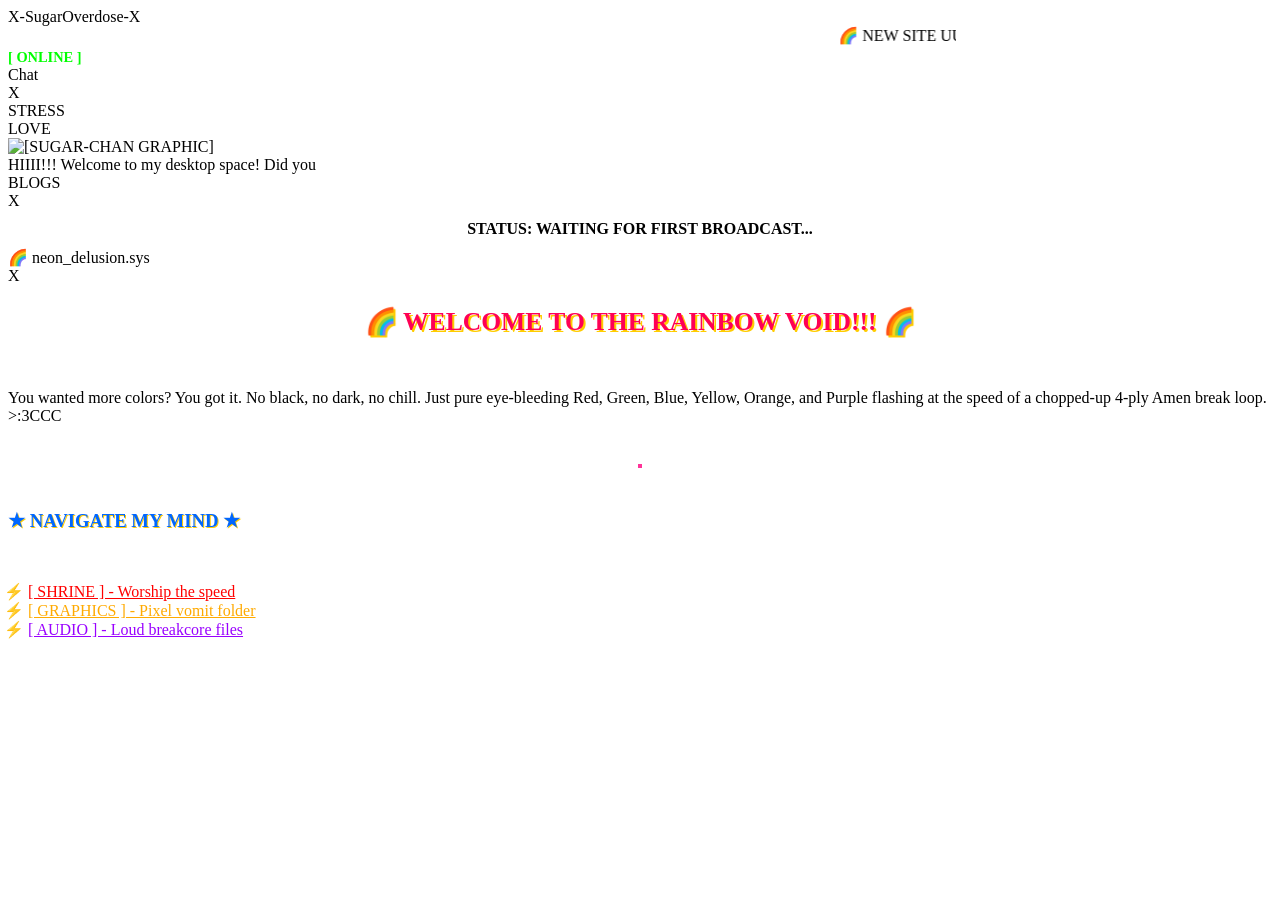
==== index.html @ 65a38000 "dash added" ====
<!DOCTYPE html>
<html lang="en">

<head>
    <meta charset="UTF-8">
    <meta name="viewport" content="width=device-width, initial-scale=1.0">
    <title>X-SugarOverdose-X</title>
    <link rel="stylesheet" href="style.css">
</head>

<body>

    <header style="gap: 15px;">
        <div class="logo">X-SugarOverdose-X</div>
        <div style="width: 75%;">
            <marquee scrollamount="8">🌈 NEW SITE UUPPP!!! 🌈</marquee>
        </div>
        <div style="font-size: 0.9rem; font-weight: bold; color: lime; word-break: keep-all;">[ ONLINE ]</div>
    </header>

    <div class="desktop">

        <div class="profile-side">
            <div class="window" style="flex: 1.5;">
                <div class="window-title">
                    <span>Chat</span>
                    <div class="window-close">X</div>
                </div>


                <div class="status-container">
                    <!-- STRESS METER GROUP -->
                    <div class="meter-group">
                        <div class="meter-label" style="color: var(--hot-pink);">STRESS</div>
                        <div class="pixel-bar-container">
                            <!-- ADJUST THE WIDTH HERE TO FILL THE BAR -->
                            <div class="pixel-bar-fill" style="width: 75%; background: var(--hot-pink);"></div>
                        </div>
                    </div>

                    <!-- LOVE / AFFECTION METER GROUP -->
                    <div class="meter-group">
                        <div class="meter-label" style="color: var(--cyan);">LOVE</div>
                        <div class="pixel-bar-container">
                            <!-- ADJUST THE WIDTH HERE TO FILL THE BAR -->
                            <div class="pixel-bar-fill" style="width: 100%; background: var(--lime);"></div>
                        </div>
                    </div>
                </div>
                <div class="window-body" style="display: flex; flex-direction: column;">

                    <div class="avatar-container">
                        <img id="sugar-avatar" src="/assets/art/Andy-(Jul-3-2026).png" alt="[SUGAR-CHAN GRAPHIC]">
                    </div>

                    <div class="dialogue-text-box" id="dialogue-box">
                        Loading...
                    </div>

                    <div class="options-container" id="options-box"></div>

                </div>
            </div>

            <div class="window" style="flex: 1;">
    <div class="window-title">
        <span>BLOGS</span>
        <div class="window-close">X</div>
    </div>
    <!-- 🌟 Add the id container here -->
    <div class="window-body" id="latest-post-content">
        Loading latest broadcast...
    </div>
</div>
        </div>

        <div class="window main-content">
            <div class="window-title">
                <span>🌈 neon_delusion.sys</span>
                <div class="window-close">X</div>
            </div>
            <div class="window-body" style="display: flex; flex-direction: column; gap: 15px;">

                <h2 style="color: #ff0055; text-align: center; font-size: 1.6rem; text-shadow: 2px 2px #ffcc00;">🌈
                    WELCOME TO THE RAINBOW VOID!!! 🌈</h2>

                <p>You wanted more colors? You got it. No black, no dark, no chill. Just pure eye-bleeding Red, Green,
                    Blue, Yellow, Orange, and Purple flashing at the speed of a chopped-up 4-ply Amen break loop. >:3CCC
                </p>

                <hr style="border: 2px dashed #ff3399;">

                <h3 style="color: #0066ff; text-shadow: 1px 1px #ffcc00;">★ NAVIGATE MY MIND ★</h3>
                <ul style="list-style-type: '⚡ '; padding-left: 20px;">
                    <li><a href="#" class="button-link" style="color: #ff0000;">[ SHRINE ] - Worship the speed</a></li>
                    <li><a href="#" class="button-link" style="color: #ffaa00;">[ GRAPHICS ] - Pixel vomit folder</a>
                    </li>
                    <li><a href="#" class="button-link" style="color: #9900ff;">[ AUDIO ] - Loud breakcore files</a>
                    </li>
                </ul>
            </div>
        </div>

    </div>

    <script src="script.js"></script>
</body>

</html>
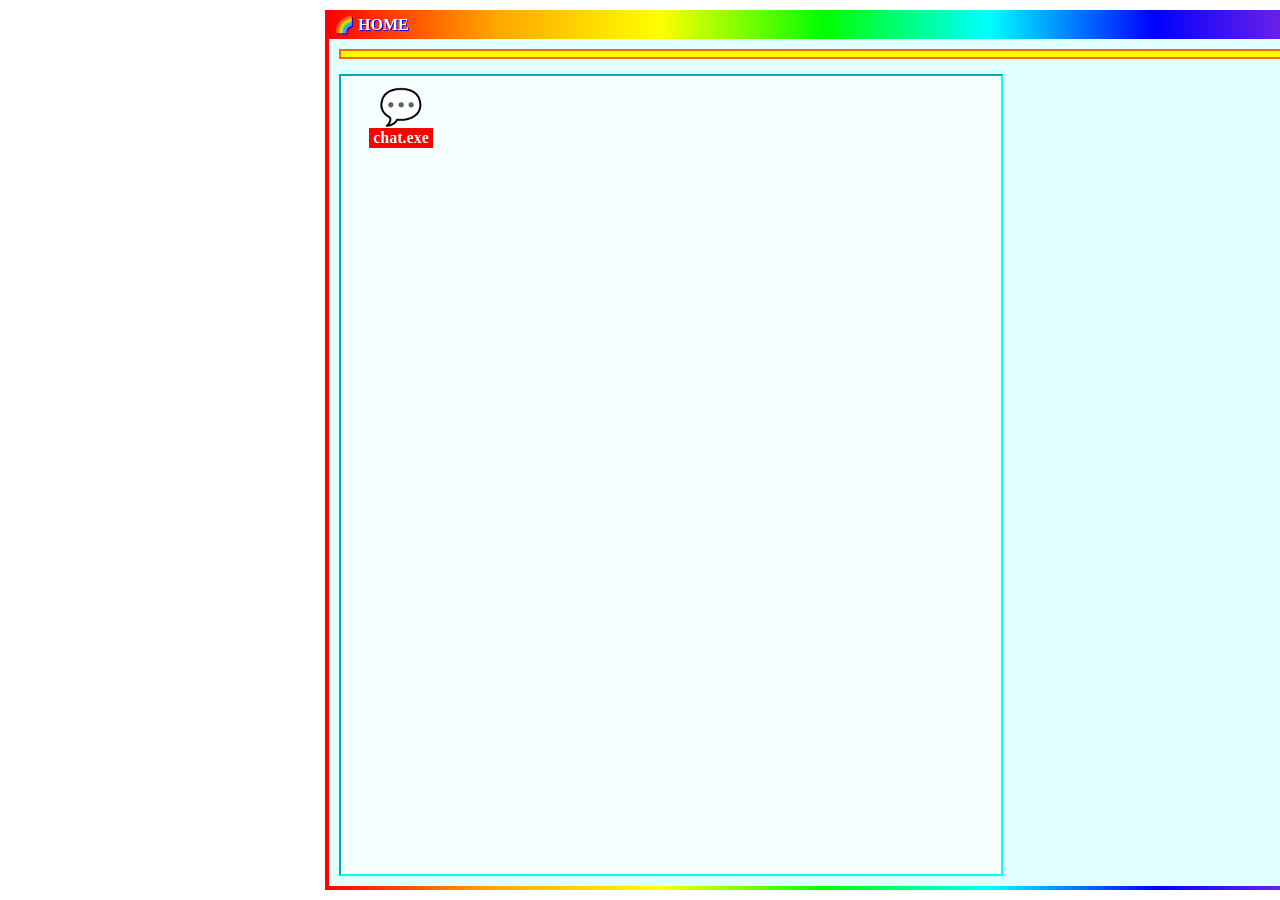
==== commit 4a3c88e2: "game" ====
--- a/index.html
+++ b/index.html
@@ -4,103 +4,184 @@
 <head>
     <meta charset="UTF-8">
     <meta name="viewport" content="width=device-width, initial-scale=1.0">
-    <title>X-SugarOverdose-X</title>
+    <title>Sugar0verdosed</title>
     <link rel="stylesheet" href="style.css">
 </head>
 
 <body>
+    <div class="desktop">
+        <div class="profile-side">
+        </div>
 
-    <header style="gap: 15px;">
-        <div class="logo">X-SugarOverdose-X</div>
-        <div style="width: 75%;">
-            <marquee scrollamount="8">🌈 NEW SITE UUPPP!!! 🌈</marquee>
-        </div>
-        <div style="font-size: 0.9rem; font-weight: bold; color: lime; word-break: keep-all;">[ ONLINE ]</div>
-    </header>
+        <div class="window main-content" style="display: flex; flex-direction: column;">
+            <div class="window-title">
+                <span>🌈 HOME</span>
+                <div class="window-close">X</div>
+            </div>
 
-    <div class="desktop">
+            <div class="window-body"
+                style="display: flex; flex-direction: column; gap: 15px; height: 100%; background: lightcyan;">
 
-        <div class="profile-side">
-            <div class="window" style="flex: 1.5;">
-                <div class="window-title">
-                    <span>Chat</span>
-                    <div class="window-close">X</div>
-                </div>
+                <marquee behavior="scroll" direction="left" scrollamount="4"></marquee>
 
+                <div style="display: flex; gap: 15px; flex-wrap: wrap; height: 100%;">
+                    <div id="desktop-grid"
+                        style="flex: 1; min-width: 180px; display: grid; grid-template-columns: repeat(auto-fill, minmax(80px, 100px)); gap: 15px; padding: 10px; border: 2px inset cyan; background: rgba(255, 255, 255, 0.7); align-content: start;">
+                        <a href="javascript:void(0)" class="app-icon" onclick="toggleWindow('window-chat');playOpen();"
+                            style="display: flex; flex-direction: column; align-items: center; text-decoration: none; color: #000; text-align: center;">
+                            <span style="font-size: 2.2rem;">💬</span>
+                            <span
+                                style="background: red; color: white; padding: 1px 4px; font-weight: bold;">chat.exe</span>
+                        </a>
+                    </div>
+                    <div style="display: flex; width: 30%; flex-direction: column; gap: 10px; visibility: hidden; ">
+                        <div class="window">
+                            <div class="window-title">
+                                <span>BLOG</span>
+                                <div class="window-close">X</div>
+                            </div>
+                            <div class="window-body" id="latest-post-content">
+                                Loading...
+                            </div>
+                        </div>
 
-                <div class="status-container">
-                    <!-- STRESS METER GROUP -->
-                    <div class="meter-group">
-                        <div class="meter-label" style="color: var(--hot-pink);">STRESS</div>
-                        <div class="pixel-bar-container">
-                            <!-- ADJUST THE WIDTH HERE TO FILL THE BAR -->
-                            <div class="pixel-bar-fill" style="width: 75%; background: var(--hot-pink);"></div>
+                        <audio id="audio-engine" src=""></audio>
+
+                        <div id="player-track-title"
+                            style="background: white; padding: 6px; text-align: center; font-size: 0.8rem; border: 2px inset cyan;">
+                            TRACK: [ IDLE / STOPPED ]
                         </div>
-                    </div>
 
-                    <!-- LOVE / AFFECTION METER GROUP -->
-                    <div class="meter-group">
-                        <div class="meter-label" style="color: var(--cyan);">LOVE</div>
-                        <div class="pixel-bar-container">
-                            <!-- ADJUST THE WIDTH HERE TO FILL THE BAR -->
-                            <div class="pixel-bar-fill" style="width: 100%; background: var(--lime);"></div>
+                        <div style="display: flex; gap: 6px; justify-content: center;">
+                            <button onclick="controlAudio('play')"
+                                style="flex: 1; font-weight: bold; background: cyan; border: 2px outset #00bfff; cursor: pointer; padding: 4px;">►
+                                PLAY</button>
+                            <button onclick="controlAudio('pause')"
+                                style="flex: 1; font-weight: bold; background: yellow; border: 2px outset #ffd700; cursor: pointer; padding: 4px; ">Ⅱ
+                                PAUSE</button>
+                            <button onclick="controlAudio('stop')"
+                                style="flex: 1; font-weight: bold; background: red; border: 2px outset #ff0000; color: white; cursor: pointer; padding: 4px;">■
+                                STOP</button>
+                        </div>
+
+                        <div
+                            style="background: #fff; overflow-y: auto; display: flex; flex-direction: column; font-size: 0.8rem; border: 2px inset cyan;">
+                            <div class="playlist-track" onclick="playSong('＋♂', '/assets/audio/music/plus-boy.mp3')">01.
+                                ＋♂</div>
+                            <div class="playlist-track"
+                                onclick="playSong('Chiwawa', '/assets/audio/music/Chiwawa.mp3')">02. Chiwawa</div>
+                            <div class="playlist-track"
+                                onclick="playSong('ELECTRIC WEEKEND ZONE', '/assets/audio/music/ELECTRIC WEEKEND ZONE.mp3')">
+                                03. ELECTRIC WEEKEND ZONE</div>
+                            <div class="playlist-track"
+                                onclick="playSong('INTERNET OVERDOSE', '/assets/audio/music/INTERNET OVERDOSE.mp3')">04.
+                                INTERNET OVERDOSE</div>
                         </div>
                     </div>
                 </div>
-                <div class="window-body" style="display: flex; flex-direction: column;">
+            </div>
+        </div>
 
-                    <div class="avatar-container">
-                        <img id="sugar-avatar" src="/assets/art/Andy-(Jul-3-2026).png" alt="[SUGAR-CHAN GRAPHIC]">
+        <img src="/assets/art/Sugar-4-(Jul-5-2026).png" alt="[Sugar Full Body]"
+            style="visibility: hidden; max-height: 100%; margin: 0 -100px; animation: floatCharacter 2.5s ease-in-out infinite; pointer-events: none;">
+    </div>
+
+    <div id="window-chat" class="window window-popup hidden"
+        style="max-width: 320px; position: absolute; top: 15%; left: 15%; width: 380px; min-height: 450px; z-index: 100; display: flex; flex-direction: column; border: 4px solid red; box-shadow: 10px 10px 3px rgba(255, 0, 0, 0.5);">
+        <div class="window-title"
+            style="background: red; display: flex; justify-content: space-between; align-items: center; cursor: move; user-select: none;">
+            <span>Chat
+                <span id="online-status" style="color: lime; animation: blinker 1.5s linear infinite;">🟢 ONLINE</span>
+            </span>
+            <div style="display: flex; gap: 6px; align-items: center;">
+                <div class="window-close" onclick="toggleWindow('window-chat')">X</div>
+            </div>
+        </div>
+
+        <div id="chat-window-body" class="window-body"
+            style="background: white; padding: 10px; flex: 1; display: flex; flex-direction: column; gap: 10px;">
+            <div
+                style="padding: 0 0 7px; display: flex; flex-direction: column; gap: 6px; font-size: 0.75rem; font-weight: bold; border-bottom: 1px dashed #ccc;">
+                <div style="display: flex; align-items: center; justify-content: space-between; gap: 8px;">
+                    <span style="color: red; width: 65px; flex-shrink: 0;">STRESS:</span>
+                    <div style="flex: 1; height: 12px; background: #eee; border: 1px solid #000; position: relative;">
+                        <div id="meter-stress"
+                            style="height: 100%; background: linear-gradient(90deg, #ff6666, red); width: 0%;"></div>
                     </div>
-
-                    <div class="dialogue-text-box" id="dialogue-box">
-                        Loading...
+                    <span id="txt-stress" style="width: 30px; text-align: right;">0%</span>
+                </div>
+                <div style="display: flex; align-items: center; justify-content: space-between; gap: 8px;">
+                    <span style="color: hotpink; width: 65px; flex-shrink: 0;">AFFECTION:</span>
+                    <div style="flex: 1; height: 12px; background: #eee; border: 1px solid #000; position: relative;">
+                        <div id="meter-affection"
+                            style="height: 100%; background: linear-gradient(90deg, #ff99bb, #ff0055); width: 0%;">
+                        </div>
                     </div>
-
-                    <div class="options-container" id="options-box"></div>
-
+                    <span id="txt-affection" style="width: 30px; text-align: right;">0%</span>
                 </div>
             </div>
 
-            <div class="window" style="flex: 1;">
-    <div class="window-title">
-        <span>BLOGS</span>
-        <div class="window-close">X</div>
+            <div class="avatar-container" style="text-align: center;">
+    <img id="sugar-avatar" 
+         src="/assets/art/SUGARWIP.png" 
+         alt="[SUGAR-CHAN GRAPHIC]"
+         onclick="handleSugarClick()" 
+         style="max-width: 100%; max-height: 170px; object-fit: cover; cursor: pointer;">
+</div>
+            <div class="dialogue-text-box" id="dialogue-box">
+                Loading...
+            </div>
+            <div class="options-container" id="options-box" style="display: flex; flex-direction: column; gap: 4px;">
+            </div>
+        </div>
     </div>
-    <!-- 🌟 Add the id container here -->
-    <div class="window-body" id="latest-post-content">
-        Loading latest broadcast...
-    </div>
-</div>
+
+    <div id="window-about" class="window window-popup hidden"
+        style="border: 4px solid orange; position: absolute; top: 25%; left: 25%; width: 340px; min-height: 280px; z-index: 100; display: flex; flex-direction: column; box-shadow: 10px 10px 3px rgba(255, 166, 0, 0.5)">
+        <div class="window-title"
+            style="background: orange; display: flex; justify-content: space-between; align-items: center; cursor: move; user-select: none;">
+            <span>about_me.txt</span>
+            <div class="window-close" onclick="toggleWindow('window-about')">
+                X</div>
+        </div>
+        <div style="display: flex; background: #ffffcc; border-bottom: 2px inset cyan; padding: 2px; gap: 4px;">
+            <button class="tab-btn" onclick="switchAboutTab('tab-bio'); playClick();"
+                style="background: red; color: white;; border: 2px inset #000; cursor: pointer; font-weight: bold; padding: 2px 6px;">BASICS</button>
+
+            <button class="tab-btn" onclick="switchAboutTab('tab-likes'); playClick();"
+                style="background: orange; border: 2px outset #fff; cursor: pointer; font-weight: bold; padding: 2px 6px; opacity: 0.7;">LIKES/DISLIKES</button>
+
+            <button class="tab-btn" onclick="switchAboutTab('tab-likes'); playClick();"
+                style="background: yellow; border: 2px outset #fff; cursor: pointer; font-weight: bold; padding: 2px 6px; opacity: 0.7;">HOBBIES</button>
         </div>
 
-        <div class="window main-content">
-            <div class="window-title">
-                <span>🌈 neon_delusion.sys</span>
-                <div class="window-close">X</div>
+        <div class="window-body" style="background: white; padding: 12px; flex: 1; overflow-y: auto;">
+
+            <div id="tab-bio" class="about-tab-content">
+                <div style="display: flex; gap: 10px; margin-bottom: 8px; align-items: center;">
+                    <img src="/assets/art/Sugar-3-(Jul-4-2026).png" style="width: 130px;">
+                    <div>
+
+                        <p style="margin: 4px 0;"><strong>Username:</strong> Sugar0verdosed</p>
+                        <p style="margin: 4px 0;"><strong>Nickname:</strong> Sugar, Sugar-Chan, Sato</p>
+                        <p style="margin: 4px 0;"><strong>Goal:</strong> Find the love of my life and get rich!</p>
+                    </div>
+                </div>
+                <hr style="border: 1px dashed #ccc;">
             </div>
-            <div class="window-body" style="display: flex; flex-direction: column; gap: 15px;">
 
-                <h2 style="color: #ff0055; text-align: center; font-size: 1.6rem; text-shadow: 2px 2px #ffcc00;">🌈
-                    WELCOME TO THE RAINBOW VOID!!! 🌈</h2>
-
-                <p>You wanted more colors? You got it. No black, no dark, no chill. Just pure eye-bleeding Red, Green,
-                    Blue, Yellow, Orange, and Purple flashing at the speed of a chopped-up 4-ply Amen break loop. >:3CCC
-                </p>
-
-                <hr style="border: 2px dashed #ff3399;">
-
-                <h3 style="color: #0066ff; text-shadow: 1px 1px #ffcc00;">★ NAVIGATE MY MIND ★</h3>
-                <ul style="list-style-type: '⚡ '; padding-left: 20px;">
-                    <li><a href="#" class="button-link" style="color: #ff0000;">[ SHRINE ] - Worship the speed</a></li>
-                    <li><a href="#" class="button-link" style="color: #ffaa00;">[ GRAPHICS ] - Pixel vomit folder</a>
-                    </li>
-                    <li><a href="#" class="button-link" style="color: #9900ff;">[ AUDIO ] - Loud breakcore files</a>
-                    </li>
+            <div id="tab-likes" class="about-tab-content" style="display: none;">
+                <span style="background: lime; padding: 1px 4px; font-weight: bold; font-size: 0.75rem;">FAVORITE
+                    MATRIX:</span>
+                <ul style="margin: 8px 0; padding-left: 18px; gap: 4px; display: flex; flex-direction: column;">
+                    <li>🎵 <strong>Aesthetic:</strong> Kidcore / Clowncore / Noise Art</li>
+                    <li>🎮 <strong>Nintendo:</strong> Splat 3 (Dualie Squelchers mains!)</li>
+                    <li>💊 <strong>Survival:</strong> Validation, attention, and pixel brushes</li>
+                    <li>❌ <strong>Dislikes:</strong> Missing dosages, quiet rooms, hospitals.</li>
                 </ul>
             </div>
+
         </div>
-
     </div>
 
     <script src="script.js"></script>
--- a/style.css
+++ b/style.css
@@ -0,0 +1,403 @@
+* {
+    box-sizing: border-box;
+    margin: 0;
+    padding: 0;
+}
+
+:root {
+    --white: white;
+    --red: red;
+    --rainbow-gradient: linear-gradient(90deg, red, orange, yellow, lime, cyan, blue, blueviolet);
+    --rainbow-gradient-border: linear-gradient(90deg, red, orange, yellow, lime, cyan, blue, blueviolet) 1;
+}
+
+@font-face {
+    font-family: 'Main';
+    src: url('/assets/fonts/W95F.otf');
+}
+
+body {
+    height: 100vh;
+    overflow: hidden;
+    background-image: url('/assets/graphics/backgrounds/default.png');
+    background-size: cover;
+    display: flex;
+    flex-direction: column;
+    font-family: 'Main';
+    color: blue;
+    gap: 15px;
+    padding: 10px;
+}
+
+/* --- STIMULATING TOP BAR --- */
+header {
+    display: flex;
+    justify-content: space-between;
+    align-items: center;
+}
+
+.logo {
+    word-break: keep-all;
+    text-transform: uppercase;
+    font-weight: bold;
+    font-size: 1.4rem;
+    text-shadow: 2px 2px #00ffff, -2px -2px #ff00ff;
+    animation: glitch 0.5s infinite alternate;
+}
+
+/* --- LAYOUT --- */
+.desktop {
+    display: flex;
+    gap: 15px;
+    flex: 1;
+    max-height: 100%;
+}
+
+.window {
+    background: var(--white);
+    border: 4px solid;
+    border-image: var(--rainbow-gradient-border);
+    display: flex;
+    flex-direction: column;
+}
+
+.window-title {
+    background: var(--rainbow-gradient);
+    color: var(--white);
+    padding: 0 5px 5px;
+    font-weight: bold;
+    font-size: 1rem;
+    text-transform: uppercase;
+    text-shadow: 1px 1px blue;
+    display: flex;
+    justify-content: space-between;
+    align-items: center;
+}
+
+.window-close {
+    background: #ff0055;
+    border: 2px solid white;
+    color: white;
+    width: 20px;
+    height: 20px;
+    display: flex;
+    align-items: center;
+    justify-content: center;
+    font-size: 0.8rem;
+    font-weight: bold;
+    cursor: pointer;
+}
+
+.window-body {
+    padding: 10px;
+    overflow-y: auto;
+    flex: 1;
+}
+
+/* --- FIXED WIDTH SIDE PANEL --- */
+.profile-side {
+    display: flex;
+    flex-direction: column;
+    gap: 15px;
+    width: 300px;
+}
+
+/* --- TALKING DIALOGUE STYLING --- */
+.avatar-container {
+    width: 100%;
+    background: linear-gradient(45deg, #ff9999, #ffff99, #99ccff);
+    border: 3px solid #ff0055;
+    display: flex;
+    align-items: center;
+    justify-content: center;
+    overflow: hidden;
+    position: relative;
+}
+
+.avatar-container img {
+    width: 100%;
+    object-fit: contain;
+}
+
+.dialogue-text-box {
+    background: var(--red);
+    padding: 5px 10px;
+    font-size: 0.9rem;
+    font-weight: bold;
+    letter-spacing: 0.5px;
+    color: var(--white);
+    word-break: break-word;
+}
+
+.options-container {
+    display: flex;
+    flex-direction: column;
+    gap: 5px;
+    margin-top: 5px;
+}
+
+.dialogue-choice {
+    background: lightcyan;
+    border: 2px solid blue;
+    padding: 6px;
+    text-align: left;
+    font-size: 0.85rem;
+    font-family: inherit;
+    font-weight: bold;
+    color: blue;
+    cursor: pointer;
+    word-break: break-word;
+}
+
+.dialogue-choice:hover {
+    background: #00ff66;
+    color: white;
+    border-color: limegreen;
+}
+
+/* MAIN COLUMN TAKES ALL REMAINING SPACE */
+.main-content {
+    flex: 1;
+}
+
+/* --- BREAKCORE ELEMENTS --- */
+marquee {
+    background: #ffff00;
+    border: 2px solid #ff6600;
+    padding: 3px;
+    font-weight: bold;
+    color: #ff0055;
+}
+
+.bpm-counter {
+    font-size: 2.5rem;
+    font-weight: bold;
+    color: #00ff66;
+    background: #4a0072;
+    padding: 5px;
+    border-radius: 5px;
+    text-align: center;
+    text-shadow: 3px 3px #ff0055, -2px -2px #ffcc00;
+    animation: beat 0.32s infinite alternate;
+}
+
+.status-bar {
+    margin-top: auto;
+    background: #ffffcc;
+    border: 3px solid #ffcc00;
+    padding: 8px;
+    font-size: 0.85rem;
+    font-weight: bold;
+    display: flex;
+    justify-content: space-around;
+}
+
+/* --- RGBYOP BUTTONS --- */
+.button-link {
+    display: inline-block;
+    margin: 5px 0;
+    padding: 5px 10px;
+    font-weight: bold;
+    text-decoration: none;
+    border: 2px solid;
+    border-image: linear-gradient(90deg, red, yellow, blue) 1;
+    background: #ffffff;
+}
+
+.button-link:hover {
+    background: #ffcc00;
+    color: white;
+}
+
+/* --- HIGH VELOCITY ANIMATIONS --- */
+@keyframes beat {
+    0% {
+        transform: scale(0.92) rotate(-1deg);
+    }
+
+    100% {
+        transform: scale(1.08) rotate(1deg);
+    }
+}
+
+@keyframes glitch {
+    0% {
+        text-shadow: 2px 2px #ff0000;
+        transform: skewX(-3deg);
+    }
+
+    50% {
+        text-shadow: -2px 2px #00ff00;
+    }
+
+    100% {
+        text-shadow: 2px -2px #0000ff;
+        transform: skewX(3deg);
+    }
+}
+
+::-webkit-scrollbar {
+    width: 14px;
+}
+
+::-webkit-scrollbar-track {
+    background: #ffffcc;
+}
+
+::-webkit-scrollbar-thumb {
+    background: #ff0055;
+    border: 2px solid #ffffcc;
+}
+
+/* Container holding all your stats horizontally right above the dialogue box */
+.status-container {
+    display: flex;
+    gap: 30px;
+    padding: 10px 10px 0;
+    background: rgba(255, 255, 255, 0.8);
+    border: 3px solid var(--deep-ink);
+    width: 100%;
+}
+
+/* Individual columns for Stress and Love */
+.meter-group {
+    display: flex;
+    flex-direction: column;
+    gap: 5px;
+    flex: 1;
+}
+
+/* Labels styled exactly like the handwriting style in your drawing */
+.meter-label {
+    text-align: center;
+    font-weight: 900;
+    font-size: 1.1rem;
+    letter-spacing: 1px;
+}
+
+/* Outer hollow box from image_ad1be5.png */
+.pixel-bar-container {
+    width: 100%;
+    height: 24px;
+    background: #ffffff;
+    /* White hollow background */
+    border: 3px solid blue;
+    /* Sharp dark border instead of pure black */
+    position: relative;
+    padding: 1px;
+    /* Slight gap to emphasize the fill box */
+}
+
+/* Inner blocky fill indicator */
+.pixel-bar-fill {
+    height: 100%;
+    transition: width 0.3s steps(4);
+    /* Makes the bar chunk up visually when values change */
+}
+
+/* --- FLOATING CHARACTER ANIMATION --- */
+@keyframes floatCharacter {
+    0% {
+        transform: translateY(0px) rotate(0deg);
+    }
+
+    50% {
+        transform: translateY(-12px) rotate(1deg);
+        /* Drifts up gently */
+    }
+
+    100% {
+        transform: translateY(0px) rotate(0deg);
+    }
+}
+
+@keyframes blinker {
+    50% {
+        opacity: 0;
+    }
+}
+
+.hidden {
+    display: none !important;
+}
+
+.window-close,
+.window-maximize {
+    border: 2px solid white;
+    color: white;
+    width: 20px;
+    height: 20px;
+    display: flex;
+    align-items: center;
+    justify-content: center;
+    font-size: 0.8rem;
+    font-weight: bold;
+    cursor: pointer;
+    user-select: none;
+    /* Prevents text selection highlighting when double clicking */
+}
+
+/* Close is hot pink */
+.window-close {
+    background: #ff0055;
+}
+
+/* Maximize is cyan to match the retro Sugar OS look! */
+.window-maximize {
+    text-shadow: 1px -2px blue;
+    background: red;
+}
+
+/* Optional: Add a little hover effect to make them feel interactive */
+.window-close:hover,
+.window-maximize:hover {
+    background: cyan;
+}
+
+.window-popup {
+    outline: 2px solid white;
+    box-shadow: 10px 10px 3px rgba(137, 43, 226, 0.5);
+}
+
+button {
+    color: inherit;
+    font-family: inherit;
+}
+
+button:hover {
+    border-style: inset !important;
+    background: #00ff66 !important;
+    color: white !important;
+    border-color: limegreen !important;
+}
+
+/* Base text color for tracks */
+.playlist-track {
+    padding: 4px;
+    border-bottom: 1px dashed cyan;
+    cursor: pointer;
+    font-weight: bold;
+}
+
+/* Loop rainbow colors sequentially */
+.playlist-track:nth-child(7n+1) { color: #ff4136; } /* Red */
+.playlist-track:nth-child(7n+2) { color: #ff851b; } /* Orange */
+.playlist-track:nth-child(7n+3) { color: #ffdc00; } /* Yellow */
+.playlist-track:nth-child(7n+4) { color: #2ecc40; } /* Green */
+.playlist-track:nth-child(7n+5) { color: #0074d9; } /* Blue */
+.playlist-track:nth-child(7n+6) { color: #b10dc9; } /* Indigo */
+.playlist-track:nth-child(7n+7) { color: #7401e0; } /* Violet */
+
+/* Optional: Add a text glow effect when hovering over a track */
+.playlist-track:hover {
+    background: #00ff66 !important;
+    color: white !important;
+    border-color: limegreen !important;
+}
+
+.app-icon:hover,
+.app-icon:hover span {
+    background: #00ff66 !important;
+    color: white !important;
+    border-color: limegreen !important;
+}
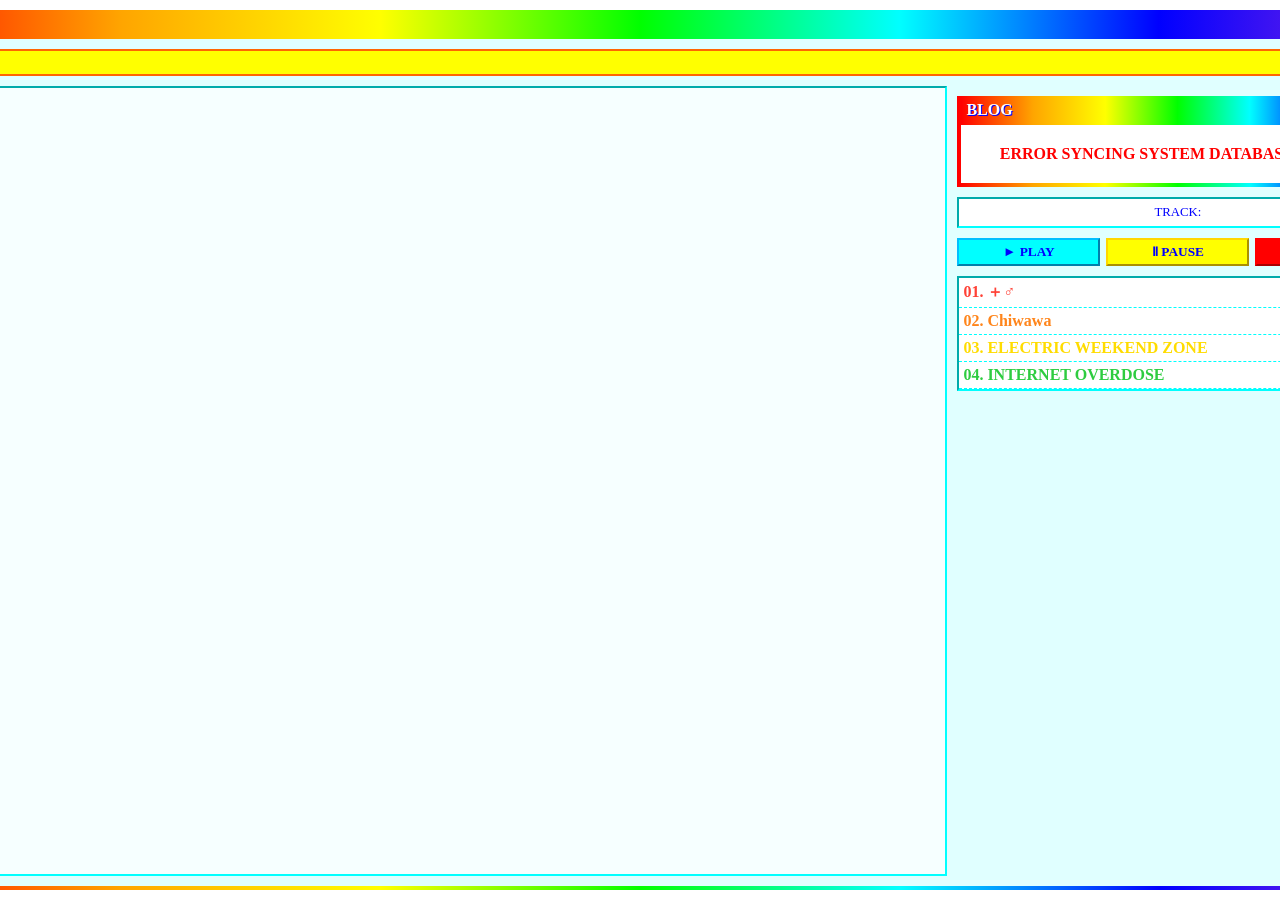
==== commit bf638fea: "game removal" ====
--- a/index.html
+++ b/index.html
@@ -9,67 +9,62 @@
 </head>
 
 <body>
-    <div class="desktop">
-        <div class="profile-side">
-        </div>
 
-        <div class="window main-content" style="display: flex; flex-direction: column;">
-            <div class="window-title">
+    <div class="desktop flex">
+
+        <img id="sugar" src="/assets/art/Sugar-4-(Jul-5-2026).png" style="transform: scaleX(-1); margin-left: -170px;">
+
+        <div class="window main-content flex">
+            <div class=" window-title flex">
                 <span>🌈 HOME</span>
                 <div class="window-close">X</div>
             </div>
 
-            <div class="window-body"
-                style="display: flex; flex-direction: column; gap: 15px; height: 100%; background: lightcyan;">
-
-                <marquee behavior="scroll" direction="left" scrollamount="4"></marquee>
-
-                <div style="display: flex; gap: 15px; flex-wrap: wrap; height: 100%;">
-                    <div id="desktop-grid"
-                        style="flex: 1; min-width: 180px; display: grid; grid-template-columns: repeat(auto-fill, minmax(80px, 100px)); gap: 15px; padding: 10px; border: 2px inset cyan; background: rgba(255, 255, 255, 0.7); align-content: start;">
-                        <a href="javascript:void(0)" class="app-icon" onclick="toggleWindow('window-chat');playOpen();"
-                            style="display: flex; flex-direction: column; align-items: center; text-decoration: none; color: #000; text-align: center;">
-                            <span style="font-size: 2.2rem;">💬</span>
-                            <span
-                                style="background: red; color: white; padding: 1px 4px; font-weight: bold;">chat.exe</span>
+            <div class="window-body flex column">
+                <marquee behavior="scroll" direction="left" scrollamount="4">Moving inline styles...</marquee>
+                <div class="flex" style="height: 100%;">
+                    <div id="desktop-grid">
+                        <a href="javascript:void(0)" class="app flex column"
+                            onclick="toggleWindow('window-chat');playOpen();">
+                            <span class="app-icon">💬</span>
+                            <span class="app-name" style="background: red; color: white;">chat.exe</span>
                         </a>
                     </div>
-                    <div style="display: flex; width: 30%; flex-direction: column; gap: 10px; visibility: hidden; ">
+                    <div id="sidebar" class="flex column">
                         <div class="window">
-                            <div class="window-title">
+                            <div class="window-title flex">
                                 <span>BLOG</span>
                                 <div class="window-close">X</div>
                             </div>
-                            <div class="window-body" id="latest-post-content">
+                            <div class="window-popup-content" id="latest-post-content">
                                 Loading...
                             </div>
                         </div>
 
                         <audio id="audio-engine" src=""></audio>
 
-                        <div id="player-track-title"
-                            style="background: white; padding: 6px; text-align: center; font-size: 0.8rem; border: 2px inset cyan;">
-                            TRACK: [ IDLE / STOPPED ]
+                        <div id="player-track-title">
+                            TRACK:
                         </div>
 
-                        <div style="display: flex; gap: 6px; justify-content: center;">
+                        <div id="player-track-menu" class="flex" style="gap: 6px; justify-content: center;">
                             <button onclick="controlAudio('play')"
-                                style="flex: 1; font-weight: bold; background: cyan; border: 2px outset #00bfff; cursor: pointer; padding: 4px;">►
+                                style="background: cyan; border: 2px outset #00bfff;">►
                                 PLAY</button>
                             <button onclick="controlAudio('pause')"
-                                style="flex: 1; font-weight: bold; background: yellow; border: 2px outset #ffd700; cursor: pointer; padding: 4px; ">Ⅱ
+                                style="background: yellow; border: 2px outset #ffd700;">Ⅱ
                                 PAUSE</button>
                             <button onclick="controlAudio('stop')"
-                                style="flex: 1; font-weight: bold; background: red; border: 2px outset #ff0000; color: white; cursor: pointer; padding: 4px;">■
+                                style="background: red; border: 2px outset #ff0000; color: white;">■
                                 STOP</button>
                         </div>
 
-                        <div
-                            style="background: #fff; overflow-y: auto; display: flex; flex-direction: column; font-size: 0.8rem; border: 2px inset cyan;">
+                        <div id="player-track" class="flex">
                             <div class="playlist-track" onclick="playSong('＋♂', '/assets/audio/music/plus-boy.mp3')">01.
                                 ＋♂</div>
                             <div class="playlist-track"
-                                onclick="playSong('Chiwawa', '/assets/audio/music/Chiwawa.mp3')">02. Chiwawa</div>
+                                onclick="playSong('Chiwawa', '/assets/audio/music/Chiwawa.mp3')">02.
+                                Chiwawa</div>
                             <div class="playlist-track"
                                 onclick="playSong('ELECTRIC WEEKEND ZONE', '/assets/audio/music/ELECTRIC WEEKEND ZONE.mp3')">
                                 03. ELECTRIC WEEKEND ZONE</div>
@@ -82,105 +77,47 @@
             </div>
         </div>
 
-        <img src="/assets/art/Sugar-4-(Jul-5-2026).png" alt="[Sugar Full Body]"
-            style="visibility: hidden; max-height: 100%; margin: 0 -100px; animation: floatCharacter 2.5s ease-in-out infinite; pointer-events: none;">
-    </div>
+        <img id="sugar" src="/assets/art/Sugar-4-(Jul-5-2026).png" style="margin-right: -170px;">
 
-    <div id="window-chat" class="window window-popup hidden"
-        style="max-width: 320px; position: absolute; top: 15%; left: 15%; width: 380px; min-height: 450px; z-index: 100; display: flex; flex-direction: column; border: 4px solid red; box-shadow: 10px 10px 3px rgba(255, 0, 0, 0.5);">
-        <div class="window-title"
-            style="background: red; display: flex; justify-content: space-between; align-items: center; cursor: move; user-select: none;">
-            <span>Chat
-                <span id="online-status" style="color: lime; animation: blinker 1.5s linear infinite;">🟢 ONLINE</span>
-            </span>
-            <div style="display: flex; gap: 6px; align-items: center;">
+        <div id="window-chat" class="window window-popup hidden flex" style="width: 280px; border: 4px solid red;">
+            <div class="window-title flex" style="background: red;">
+                <span>Chat
+                    <span id="online-status" style="color: lime; animation: blinker 1.5s linear infinite;">🟢
+                        ONLINE</span>
+                </span>
                 <div class="window-close" onclick="toggleWindow('window-chat')">X</div>
             </div>
-        </div>
 
-        <div id="chat-window-body" class="window-body"
-            style="background: white; padding: 10px; flex: 1; display: flex; flex-direction: column; gap: 10px;">
-            <div
-                style="padding: 0 0 7px; display: flex; flex-direction: column; gap: 6px; font-size: 0.75rem; font-weight: bold; border-bottom: 1px dashed #ccc;">
-                <div style="display: flex; align-items: center; justify-content: space-between; gap: 8px;">
-                    <span style="color: red; width: 65px; flex-shrink: 0;">STRESS:</span>
-                    <div style="flex: 1; height: 12px; background: #eee; border: 1px solid #000; position: relative;">
-                        <div id="meter-stress"
-                            style="height: 100%; background: linear-gradient(90deg, #ff6666, red); width: 0%;"></div>
+            <div id="chat-window-body" class="window-popup-content flex column">
+                <div class="flex"
+                    style="padding: 0 0 10px; flex-direction: column; gap: 6px; font-size: 0.75rem; font-weight: bold;">
+                    <div class="flex" style="align-items: center; justify-content: space-between; gap: 8px;">
+                        <span style="color: red; width: 65px;">STRESS:</span>
+                        <div style="flex: 1; height: 12px; background: #eee; border: 1px solid red;">
+                            <div id="meter-stress" style="height: 100%; background: red; width: 0%;"></div>
+                        </div>
+                        <span id="txt-stress" style="width: 30px; text-align: right;">0%</span>
                     </div>
-                    <span id="txt-stress" style="width: 30px; text-align: right;">0%</span>
+                    <div class="flex" style="align-items: center; justify-content: space-between; gap: 8px;">
+                        <span style="color: hotpink; width: 65px;">AFFECTION:</span>
+                        <div style="flex: 1; height: 12px; background: #eee; border: 1px solid red;">
+                            <div id="meter-affection" style="height: 100%; background: hotpink; width: 0%;"></div>
+                        </div>
+                        <span id="txt-affection" style="width: 30px; text-align: right; color: hotpink;">0%</span>
+                    </div>
                 </div>
-                <div style="display: flex; align-items: center; justify-content: space-between; gap: 8px;">
-                    <span style="color: hotpink; width: 65px; flex-shrink: 0;">AFFECTION:</span>
-                    <div style="flex: 1; height: 12px; background: #eee; border: 1px solid #000; position: relative;">
-                        <div id="meter-affection"
-                            style="height: 100%; background: linear-gradient(90deg, #ff99bb, #ff0055); width: 0%;">
-                        </div>
-                    </div>
-                    <span id="txt-affection" style="width: 30px; text-align: right;">0%</span>
+
+                <div class="avatar-container" style="text-align: center;">
+                    <img id="sugar-avatar" src="/assets/art/SUGARWIP.png" alt="[SUGAR-CHAN GRAPHIC]"
+                        onclick="handleSugarClick()"
+                        style="max-width: 100%; max-height: 170px; object-fit: cover; cursor: pointer;">
+                </div>
+                <div class="dialogue-text-box" id="dialogue-box">
+                    Loading...
+                </div>
+                <div class="options-container flex" id="options-box" style="flex-direction: column; gap: 4px;">
                 </div>
             </div>
-
-            <div class="avatar-container" style="text-align: center;">
-    <img id="sugar-avatar" 
-         src="/assets/art/SUGARWIP.png" 
-         alt="[SUGAR-CHAN GRAPHIC]"
-         onclick="handleSugarClick()" 
-         style="max-width: 100%; max-height: 170px; object-fit: cover; cursor: pointer;">
-</div>
-            <div class="dialogue-text-box" id="dialogue-box">
-                Loading...
-            </div>
-            <div class="options-container" id="options-box" style="display: flex; flex-direction: column; gap: 4px;">
-            </div>
-        </div>
-    </div>
-
-    <div id="window-about" class="window window-popup hidden"
-        style="border: 4px solid orange; position: absolute; top: 25%; left: 25%; width: 340px; min-height: 280px; z-index: 100; display: flex; flex-direction: column; box-shadow: 10px 10px 3px rgba(255, 166, 0, 0.5)">
-        <div class="window-title"
-            style="background: orange; display: flex; justify-content: space-between; align-items: center; cursor: move; user-select: none;">
-            <span>about_me.txt</span>
-            <div class="window-close" onclick="toggleWindow('window-about')">
-                X</div>
-        </div>
-        <div style="display: flex; background: #ffffcc; border-bottom: 2px inset cyan; padding: 2px; gap: 4px;">
-            <button class="tab-btn" onclick="switchAboutTab('tab-bio'); playClick();"
-                style="background: red; color: white;; border: 2px inset #000; cursor: pointer; font-weight: bold; padding: 2px 6px;">BASICS</button>
-
-            <button class="tab-btn" onclick="switchAboutTab('tab-likes'); playClick();"
-                style="background: orange; border: 2px outset #fff; cursor: pointer; font-weight: bold; padding: 2px 6px; opacity: 0.7;">LIKES/DISLIKES</button>
-
-            <button class="tab-btn" onclick="switchAboutTab('tab-likes'); playClick();"
-                style="background: yellow; border: 2px outset #fff; cursor: pointer; font-weight: bold; padding: 2px 6px; opacity: 0.7;">HOBBIES</button>
-        </div>
-
-        <div class="window-body" style="background: white; padding: 12px; flex: 1; overflow-y: auto;">
-
-            <div id="tab-bio" class="about-tab-content">
-                <div style="display: flex; gap: 10px; margin-bottom: 8px; align-items: center;">
-                    <img src="/assets/art/Sugar-3-(Jul-4-2026).png" style="width: 130px;">
-                    <div>
-
-                        <p style="margin: 4px 0;"><strong>Username:</strong> Sugar0verdosed</p>
-                        <p style="margin: 4px 0;"><strong>Nickname:</strong> Sugar, Sugar-Chan, Sato</p>
-                        <p style="margin: 4px 0;"><strong>Goal:</strong> Find the love of my life and get rich!</p>
-                    </div>
-                </div>
-                <hr style="border: 1px dashed #ccc;">
-            </div>
-
-            <div id="tab-likes" class="about-tab-content" style="display: none;">
-                <span style="background: lime; padding: 1px 4px; font-weight: bold; font-size: 0.75rem;">FAVORITE
-                    MATRIX:</span>
-                <ul style="margin: 8px 0; padding-left: 18px; gap: 4px; display: flex; flex-direction: column;">
-                    <li>🎵 <strong>Aesthetic:</strong> Kidcore / Clowncore / Noise Art</li>
-                    <li>🎮 <strong>Nintendo:</strong> Splat 3 (Dualie Squelchers mains!)</li>
-                    <li>💊 <strong>Survival:</strong> Validation, attention, and pixel brushes</li>
-                    <li>❌ <strong>Dislikes:</strong> Missing dosages, quiet rooms, hospitals.</li>
-                </ul>
-            </div>
-
         </div>
     </div>
 
--- a/style.css
+++ b/style.css
@@ -29,11 +29,26 @@
     padding: 10px;
 }
 
-/* --- STIMULATING TOP BAR --- */
-header {
-    display: flex;
-    justify-content: space-between;
-    align-items: center;
+strong {
+    color: red;
+}
+
+hr {
+    background-image: url('/assets/graphics/dividers/Rainbow.webp');
+    background-size: contain;
+    background-position: center;
+    background-repeat: repeat-x;
+    border: none;
+    filter: contrast(2);
+    height: 25px;
+}
+
+.flex {
+    display: flex;
+}
+
+.column {
+    flex-direction: column;
 }
 
 .logo {
@@ -45,19 +60,30 @@
     animation: glitch 0.5s infinite alternate;
 }
 
-/* --- LAYOUT --- */
 .desktop {
-    display: flex;
+    justify-content: space-between;
     gap: 15px;
     flex: 1;
     max-height: 100%;
+    z-index: 1;
+}
+
+#desktop-grid {
+    flex: 1;
+    min-width: 180px;
+    display: grid;
+    grid-template-columns: repeat(auto-fill, minmax(80px, 100px));
+    gap: 15px;
+    padding: 10px;
+    border: 2px inset cyan;
+    background: rgba(255, 255, 255, 0.7);
+    align-content: start;
 }
 
 .window {
     background: var(--white);
     border: 4px solid;
     border-image: var(--rainbow-gradient-border);
-    display: flex;
     flex-direction: column;
 }
 
@@ -66,12 +92,12 @@
     color: var(--white);
     padding: 0 5px 5px;
     font-weight: bold;
-    font-size: 1rem;
     text-transform: uppercase;
     text-shadow: 1px 1px blue;
-    display: flex;
     justify-content: space-between;
     align-items: center;
+    cursor: move;
+    user-select: none;
 }
 
 .window-close {
@@ -80,26 +106,17 @@
     color: white;
     width: 20px;
     height: 20px;
-    display: flex;
-    align-items: center;
-    justify-content: center;
     font-size: 0.8rem;
     font-weight: bold;
     cursor: pointer;
 }
 
 .window-body {
+    height: 100%;
+    background: lightcyan;
+    gap: 10px;
     padding: 10px;
     overflow-y: auto;
-    flex: 1;
-}
-
-/* --- FIXED WIDTH SIDE PANEL --- */
-.profile-side {
-    display: flex;
-    flex-direction: column;
-    gap: 15px;
-    width: 300px;
 }
 
 /* --- TALKING DIALOGUE STYLING --- */
@@ -150,14 +167,15 @@
 }
 
 .dialogue-choice:hover {
+    -webkit-text-fill-color: unset;
     background: #00ff66;
-    color: white;
+    color: white !important;
     border-color: limegreen;
 }
 
 /* MAIN COLUMN TAKES ALL REMAINING SPACE */
 .main-content {
-    flex: 1;
+    flex: 0.9;
 }
 
 /* --- BREAKCORE ELEMENTS --- */
@@ -285,30 +303,11 @@
     /* Sharp dark border instead of pure black */
     position: relative;
     padding: 1px;
-    /* Slight gap to emphasize the fill box */
-}
-
-/* Inner blocky fill indicator */
+}
+
 .pixel-bar-fill {
     height: 100%;
     transition: width 0.3s steps(4);
-    /* Makes the bar chunk up visually when values change */
-}
-
-/* --- FLOATING CHARACTER ANIMATION --- */
-@keyframes floatCharacter {
-    0% {
-        transform: translateY(0px) rotate(0deg);
-    }
-
-    50% {
-        transform: translateY(-12px) rotate(1deg);
-        /* Drifts up gently */
-    }
-
-    100% {
-        transform: translateY(0px) rotate(0deg);
-    }
 }
 
 @keyframes blinker {
@@ -355,8 +354,18 @@
 }
 
 .window-popup {
+    position: absolute;
+    top: 15%;
+    left: 15%;
     outline: 2px solid white;
-    box-shadow: 10px 10px 3px rgba(137, 43, 226, 0.5);
+    min-height: 280px;
+    box-shadow: 10px 10px 3px rgba(0, 0, 0, 0.3);
+    z-index: 100;
+}
+
+.window-popup-content {
+    padding: 10px;
+    background: white;
 }
 
 button {
@@ -380,24 +389,142 @@
 }
 
 /* Loop rainbow colors sequentially */
-.playlist-track:nth-child(7n+1) { color: #ff4136; } /* Red */
-.playlist-track:nth-child(7n+2) { color: #ff851b; } /* Orange */
-.playlist-track:nth-child(7n+3) { color: #ffdc00; } /* Yellow */
-.playlist-track:nth-child(7n+4) { color: #2ecc40; } /* Green */
-.playlist-track:nth-child(7n+5) { color: #0074d9; } /* Blue */
-.playlist-track:nth-child(7n+6) { color: #b10dc9; } /* Indigo */
-.playlist-track:nth-child(7n+7) { color: #7401e0; } /* Violet */
-
-/* Optional: Add a text glow effect when hovering over a track */
+.playlist-track:nth-child(7n+1) {
+    color: #ff4136;
+}
+
+/* Red */
+.playlist-track:nth-child(7n+2) {
+    color: #ff851b;
+}
+
+/* Orange */
+.playlist-track:nth-child(7n+3) {
+    color: #ffdc00;
+}
+
+/* Yellow */
+.playlist-track:nth-child(7n+4) {
+    color: #2ecc40;
+}
+
+/* Green */
+.playlist-track:nth-child(7n+5) {
+    color: #0074d9;
+}
+
+/* Blue */
+.playlist-track:nth-child(7n+6) {
+    color: #b10dc9;
+}
+
+.playlist-track:nth-child(7n+7) {
+    color: #7401e0;
+}
+
 .playlist-track:hover {
     background: #00ff66 !important;
     color: white !important;
     border-color: limegreen !important;
 }
 
-.app-icon:hover,
-.app-icon:hover span {
+.app {
+    align-items: center;
+    text-decoration: none;
+}
+
+.app:hover,
+.app:hover span {
     background: #00ff66 !important;
     color: white !important;
     border-color: limegreen !important;
-}+}
+
+.app-icon {
+    font-size: 2.2rem;
+}
+
+.app-name {
+    padding: 1px 4px;
+    font-weight: bold;
+}
+
+#sidebar {
+    padding: 10px;
+    width: 30%;
+    gap: 10px;
+}
+
+#player-track-title {
+    background: white;
+    padding: 6px;
+    text-align: center;
+    font-size: 0.8rem;
+    border: 2px inset cyan;
+}
+
+#player-track-menu button {
+    flex: 1;
+    font-weight: bold;
+    cursor: pointer;
+    padding: 4px;
+}
+
+#player-track {
+    background: #fff;
+    flex-direction: column;
+    border: 2px inset cyan;
+}
+
+.tab-btn {
+    background: red;
+    color: white;
+    border: 2px inset #000;
+    cursor: pointer;
+    font-weight: bold;
+    padding: 2px 6px;
+}
+
+#sugar {
+    pointer-events: none;
+    max-height: 100%;
+    margin: 0 -100px;
+}
+
+blockquote {
+    margin: 10px 0 0;
+    padding: 10px;
+    background: #ffffcc;
+    position: relative;
+    color: blue;
+    quotes: "\201C""\201D";
+    opacity: 0.6;
+}
+
+@keyframes rainbow-shift {
+    0% { background-position: 0% 50%; }
+    50% { background-position: 100% 50%; }
+    100% { background-position: 0% 50%; }
+}
+
+.rainbow-text {
+    background: linear-gradient(90deg, #ff0000, #ff7f00, #ffff00, #00ff00, cyan, #0000ff, blueviolet);
+    background-size: 400% 100%;
+    -webkit-background-clip: text;
+    -webkit-text-fill-color: transparent;
+    animation: rainbow-shift 3s ease infinite;
+    cursor: pointer;
+    font-weight: bold;
+}
+
+.locked-box {
+    background-color: #555; /* Dark Grey */
+    color: #ccc;
+    border: 2px solid #888;
+    padding: 5px;
+    cursor: not-allowed;
+    border-style: dashed;
+    pointer-events: none;
+    margin-bottom: 5px; /* Adds space between buttons */
+}
+
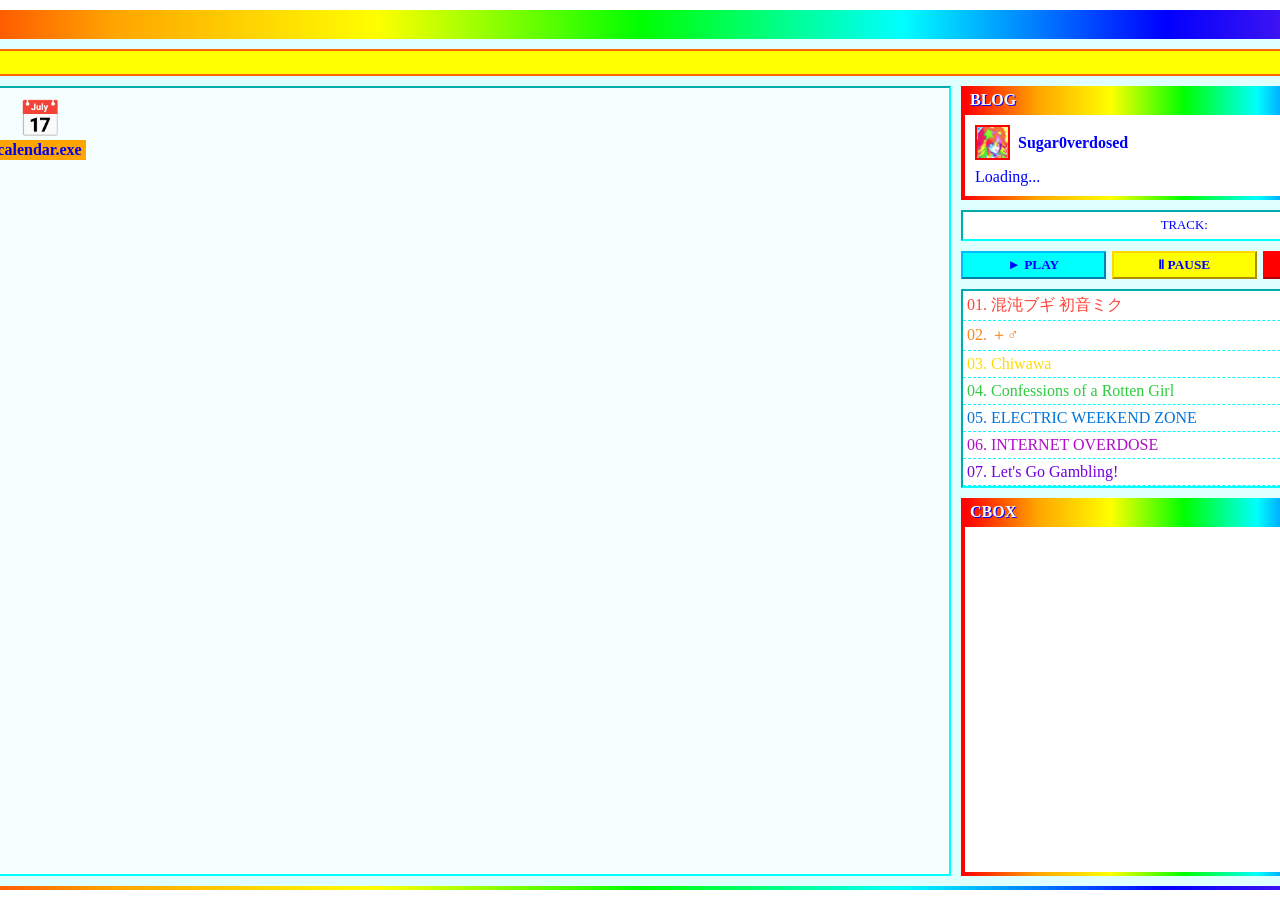
==== commit c838eaf5: "test" ====
--- a/index.html
+++ b/index.html
@@ -20,24 +20,38 @@
                 <div class="window-close">X</div>
             </div>
 
-            <div class="window-body flex column">
+            <div class="window-body flex column" style="overflow: hidden;">
                 <marquee behavior="scroll" direction="left" scrollamount="4">Moving inline styles...</marquee>
-                <div class="flex" style="height: 100%;">
+                <div class="flex" style="height: 100%; overflow: hidden;">
                     <div id="desktop-grid">
                         <a href="javascript:void(0)" class="app flex column"
                             onclick="toggleWindow('window-chat');playOpen();">
                             <span class="app-icon">💬</span>
                             <span class="app-name" style="background: red; color: white;">chat.exe</span>
                         </a>
+                        <a href="javascript:void(0)" class="app flex column"
+                            onclick="toggleWindow('window-calendar');playOpen();">
+                            <span class="app-icon">📅</span>
+                            <span class="app-name" style="background: orange;">calendar.exe</span>
+                        </a>
                     </div>
                     <div id="sidebar" class="flex column">
-                        <div class="window">
+                        <div id="latest-post-content" class="window">
                             <div class="window-title flex">
                                 <span>BLOG</span>
                                 <div class="window-close">X</div>
                             </div>
-                            <div class="window-popup-content" id="latest-post-content">
-                                Loading...
+                            <div class="window-popup-content">
+                                <div id="blog-header" class="flex"
+                                    style="align-items: center; gap: 8px; margin-bottom: 8px;">
+                                    <img id="blog-pfp" src="/assets/art/Sugar-3-(Jul-4-2026).png"
+                                        style="width: 35px; height: 35px; border: 2px solid red;">
+                                    <div class="flex column">
+                                        <span style="font-weight: 900;">Sugar0verdosed</span>
+                                        <span id="blog-date" style="font-size: 0.65rem; opacity: 0.7;"></span>
+                                    </div>
+                                </div>
+                                <div id="blog-body">Loading...</div>
                             </div>
                         </div>
 
@@ -60,17 +74,37 @@
                         </div>
 
                         <div id="player-track" class="flex">
-                            <div class="playlist-track" onclick="playSong('＋♂', '/assets/audio/music/plus-boy.mp3')">01.
+                            <div class="playlist-track"
+                                onclick="playSong('混沌ブギ 初音ミク', '/assets/audio/music/混沌ブギ 初音ミク.mp3')">01. 混沌ブギ 初音ミク</div>
+                            <div class="playlist-track" onclick="playSong('＋♂', '/assets/audio/music/plus-boy.mp3')">02.
                                 ＋♂</div>
                             <div class="playlist-track"
-                                onclick="playSong('Chiwawa', '/assets/audio/music/Chiwawa.mp3')">02.
+                                onclick="playSong('Chiwawa', '/assets/audio/music/Chiwawa.mp3')">03.
                                 Chiwawa</div>
                             <div class="playlist-track"
+                                onclick="playSong('Confessions of a Rotten Girl', '/assets/audio/music/Confessions of a Rotten Girl.mp3')">
+                                04.
+                                Confessions of a Rotten Girl</div>
+                            <div class="playlist-track"
                                 onclick="playSong('ELECTRIC WEEKEND ZONE', '/assets/audio/music/ELECTRIC WEEKEND ZONE.mp3')">
-                                03. ELECTRIC WEEKEND ZONE</div>
+                                05. ELECTRIC WEEKEND ZONE</div>
                             <div class="playlist-track"
-                                onclick="playSong('INTERNET OVERDOSE', '/assets/audio/music/INTERNET OVERDOSE.mp3')">04.
+                                onclick="playSong('INTERNET OVERDOSE', '/assets/audio/music/INTERNET OVERDOSE.mp3')">06.
                                 INTERNET OVERDOSE</div>
+                            <div class="playlist-track"
+                                onclick="playSong('Let\'s Go Gambling!', '/assets/audio/music/Let\'s Go Gambling!.mp3')">
+                                07. Let's Go Gambling!</div>
+                        </div>
+                        <div class="window" style="height: 400px; display: flex; flex-direction: column;">
+                            <div class="window-title flex">
+                                <span>CBOX</span>
+                                <div class="window-close">X</div>
+                            </div>
+                            <!-- Add flex: 1 here to force it to fill the remaining space -->
+                            <div class="window-popup-content" style="padding: 0; flex: 1; display: flex;">
+                                <iframe src="https://www3.cbox.ws/box/?boxid=3557030&boxtag=bvUuGP"
+                                    style="width: 100%; height: 100%; border: none;"></iframe>
+                            </div>
                         </div>
                     </div>
                 </div>
@@ -108,7 +142,7 @@
                 </div>
 
                 <div class="avatar-container" style="text-align: center;">
-                    <img id="sugar-avatar" src="/assets/art/SUGARWIP.png" alt="[SUGAR-CHAN GRAPHIC]"
+                    <img id="sugar-avatar" src="/assets/art/Sugar-(Jul-3-2026).gif" alt="[SUGAR-CHAN GRAPHIC]"
                         onclick="handleSugarClick()"
                         style="max-width: 100%; max-height: 170px; object-fit: cover; cursor: pointer;">
                 </div>
@@ -121,6 +155,23 @@
         </div>
     </div>
 
+    <div id="window-calendar" class="window window-popup hidden flex" style="width: 300px; border: 4px solid cyan;">
+        <div class="window-title flex" style="background: cyan;">
+            <span>calendar.exe</span>
+            <div class="window-close" onclick="toggleWindow('window-calendar')">X</div>
+        </div>
+        <div class="window-popup-content">
+            <div class="flex" style="justify-content: space-between; margin-bottom: 10px;">
+                <button id="prevMonth">◀ PREV</button>
+                <div id="monthDisplay" style="text-align: center; font-weight: bold; margin-bottom: 5px;"></div>
+                <button id="nextMonth">NEXT ▶</button>
+            </div>
+
+            <div id="calendarGrid" class="flex" style="display: grid; grid-template-columns: repeat(7, 1fr); gap: 2px;">
+            </div>
+        </div>
+    </div>
+
     <script src="script.js"></script>
 </body>
 
--- a/style.css
+++ b/style.css
@@ -26,7 +26,7 @@
     font-family: 'Main';
     color: blue;
     gap: 15px;
-    padding: 10px;
+    padding: 10px 0;
 }
 
 strong {
@@ -112,7 +112,7 @@
 }
 
 .window-body {
-    height: 100%;
+    max-height: 100%;
     background: lightcyan;
     gap: 10px;
     padding: 10px;
@@ -385,7 +385,6 @@
     padding: 4px;
     border-bottom: 1px dashed cyan;
     cursor: pointer;
-    font-weight: bold;
 }
 
 /* Loop rainbow colors sequentially */
@@ -450,7 +449,7 @@
 }
 
 #sidebar {
-    padding: 10px;
+    padding: 0 10px;
     width: 30%;
     gap: 10px;
 }
@@ -461,6 +460,10 @@
     text-align: center;
     font-size: 0.8rem;
     border: 2px inset cyan;
+}
+
+#player-track-menu {
+    flex-wrap: wrap;
 }
 
 #player-track-menu button {
@@ -517,14 +520,31 @@
     font-weight: bold;
 }
 
-.locked-box {
-    background-color: #555; /* Dark Grey */
-    color: #ccc;
-    border: 2px solid #888;
+@keyframes blogPop {
+    0% { opacity: 0; transform: translateY(10px); }
+    100% { opacity: 1; transform: translateY(0); }
+}
+
+.blog-update-anim {
+    animation: blogPop 0.6s ease-out forwards;
+}
+
+
+#calendarGrid div {
     padding: 5px;
-    cursor: not-allowed;
-    border-style: dashed;
-    pointer-events: none;
-    margin-bottom: 5px; /* Adds space between buttons */
-}
-
+    border: 1px solid #ddd;
+    text-align: center;
+    font-size: 0.7rem;
+    cursor: pointer;
+}
+
+#calendarGrid div.today {
+    background: red;
+    color: white;
+}
+
+#calendarGrid div.event-day {
+    background: hotpink;
+    color: white;
+    font-weight: bold;
+}
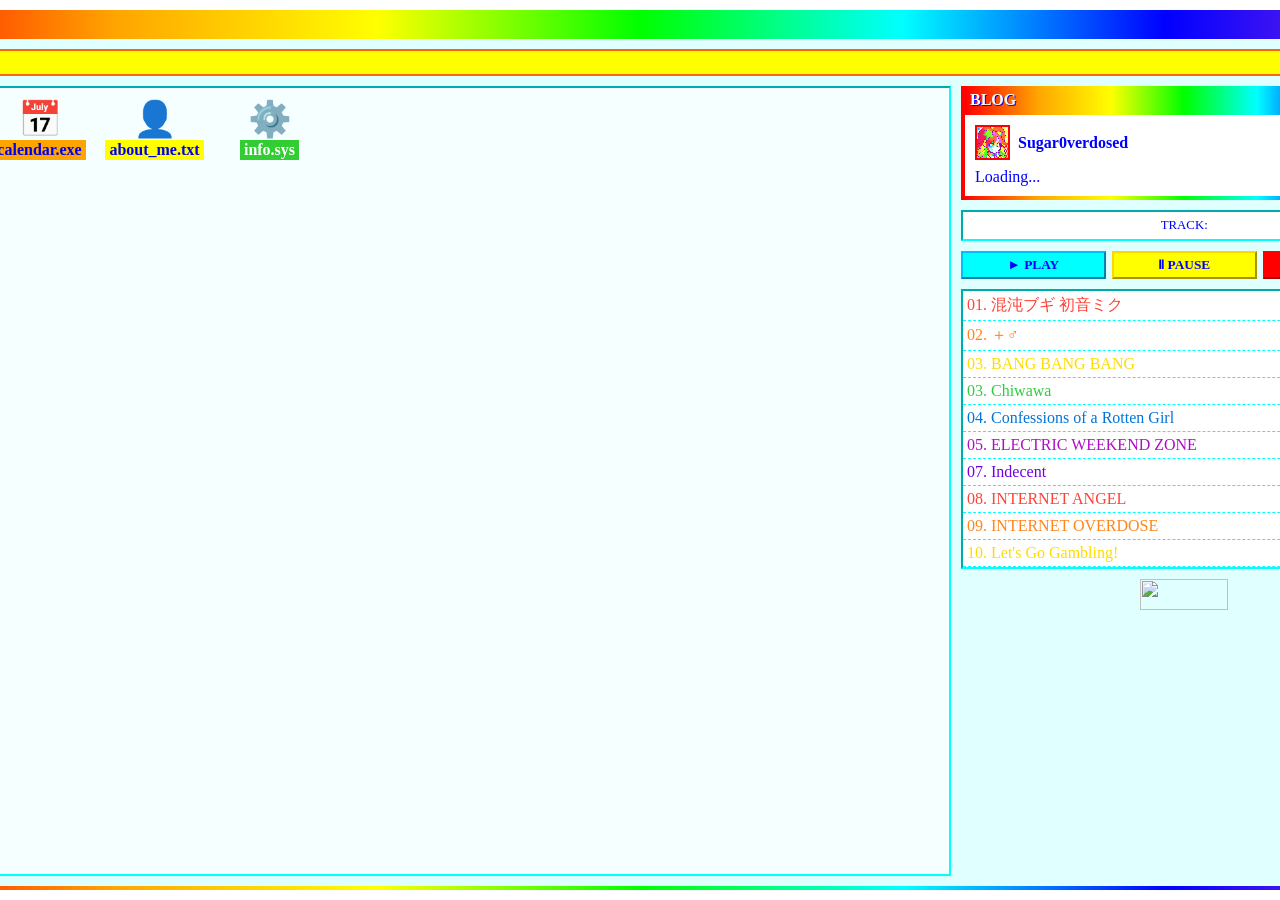
==== commit 921190b0: "OVERDOSED" ====
--- a/index.html
+++ b/index.html
@@ -6,6 +6,7 @@
     <meta name="viewport" content="width=device-width, initial-scale=1.0">
     <title>Sugar0verdosed</title>
     <link rel="stylesheet" href="style.css">
+    <link rel="icon" type="image/gif" href="/assets/graphics/favicons/x.gif">
 </head>
 
 <body>
@@ -20,7 +21,7 @@
                 <div class="window-close">X</div>
             </div>
 
-            <div class="window-body flex column" style="overflow: hidden;">
+            <div class="window-body flex column" style="height: 100%; overflow: hidden;">
                 <marquee behavior="scroll" direction="left" scrollamount="4">Moving inline styles...</marquee>
                 <div class="flex" style="height: 100%; overflow: hidden;">
                     <div id="desktop-grid">
@@ -34,6 +35,19 @@
                             <span class="app-icon">📅</span>
                             <span class="app-name" style="background: orange;">calendar.exe</span>
                         </a>
+
+                        <a href="javascript:void(0)" class="app flex column"
+                            onclick="toggleWindow('window-about');playOpen();">
+                            <span class="app-icon">👤</span>
+                            <span class="app-name" style="background: yellow;">about_me.txt</span>
+                        </a>
+
+                        <a href="javascript:void(0)" class="app flex column"
+                            onclick="toggleWindow('window-info');playOpen();">
+                            <span class="app-icon">⚙️</span>
+                            <span class="app-name" style="background: limegreen; color: white;">info.sys</span>
+                        </a>
+
                     </div>
                     <div id="sidebar" class="flex column">
                         <div id="latest-post-content" class="window">
@@ -80,6 +94,9 @@
                                 ＋♂</div>
                             <div class="playlist-track"
                                 onclick="playSong('Chiwawa', '/assets/audio/music/Chiwawa.mp3')">03.
+                                BANG BANG BANG</div>
+                            <div class="playlist-track"
+                                onclick="playSong('Chiwawa', '/assets/audio/music/Chiwawa.mp3')">03.
                                 Chiwawa</div>
                             <div class="playlist-track"
                                 onclick="playSong('Confessions of a Rotten Girl', '/assets/audio/music/Confessions of a Rotten Girl.mp3')">
@@ -89,22 +106,20 @@
                                 onclick="playSong('ELECTRIC WEEKEND ZONE', '/assets/audio/music/ELECTRIC WEEKEND ZONE.mp3')">
                                 05. ELECTRIC WEEKEND ZONE</div>
                             <div class="playlist-track"
-                                onclick="playSong('INTERNET OVERDOSE', '/assets/audio/music/INTERNET OVERDOSE.mp3')">06.
+                                onclick="playSong('Indecent', '/assets/audio/music/Indecent.mp3')">
+                                07. Indecent</div>
+                            <div class="playlist-track"
+                                onclick="playSong('INTERNET ANGEL', '/assets/audio/music/INTERNET ANGEL.mp3')">
+                                08. INTERNET ANGEL</div>
+                            <div class="playlist-track"
+                                onclick="playSong('INTERNET OVERDOSE', '/assets/audio/music/INTERNET OVERDOSE.mp3')">09.
                                 INTERNET OVERDOSE</div>
                             <div class="playlist-track"
                                 onclick="playSong('Let\'s Go Gambling!', '/assets/audio/music/Let\'s Go Gambling!.mp3')">
-                                07. Let's Go Gambling!</div>
-                        </div>
-                        <div class="window" style="height: 400px; display: flex; flex-direction: column;">
-                            <div class="window-title flex">
-                                <span>CBOX</span>
-                                <div class="window-close">X</div>
-                            </div>
-                            <!-- Add flex: 1 here to force it to fill the remaining space -->
-                            <div class="window-popup-content" style="padding: 0; flex: 1; display: flex;">
-                                <iframe src="https://www3.cbox.ws/box/?boxid=3557030&boxtag=bvUuGP"
-                                    style="width: 100%; height: 100%; border: none;"></iframe>
-                            </div>
+                                10. Let's Go Gambling!</div>
+                        </div>
+                        <div class="flex align-center justify-center">
+                            <img src="/assets/graphics/buttons/Sugar0verdosed.gif" width="88" height="31">
                         </div>
                     </div>
                 </div>
@@ -172,6 +187,94 @@
         </div>
     </div>
 
+    <div id="window-about" class="window window-popup hidden flex" style="width: 350px; border: 4px solid yellow;">
+        <div class="window-title flex" style="background: yellow;">
+            <span>ABOUT_ME.TXT</span>
+            <div class="window-close" onclick="toggleWindow('window-about')">X</div>
+        </div>
+        <div class="window-popup-content flex column" style="gap: 10px;">
+            <div class="flex" style="gap: 10px; align-items: center;">
+                <img src="/assets/art/Sugar-3-(Jul-4-2026).png"
+                    style="width: 80px; height: 80px; border: 2px solid yellow;">
+                <div class="flex column" style="gap: 10px;">
+                    <h2>Sugar0verdosed</h2>
+                    <div class="flex" style="gap: 10px; flex-wrap: wrap;">
+                        <span style="background: yellow; padding: 2px 5px;">Artist</span>
+                        <span style="background: yellow; padding: 2px 5px;">Clown</span>
+                        <span style="background: yellow; padding: 2px 5px;">Coder</span>
+                    </div>
+                </div>
+            </div>
+            <div style="display: grid; grid-template-columns: 1fr 1fr; gap: 5px; font-size: 0.85rem;">
+                <div>
+                    <strong style="color: lime;">Likes:</strong>
+                    <p>
+                        <span class="has-tooltip">Cranberry juice
+                            <span class="tooltip-text">
+                                <img src="/assets/art/Sugar-7-(Jul-9-2026).gif" width="80">I could drink this thing
+                                'till I'm SLOSHING bro. Especially if it's CranMango I will fuck that shit UP.
+                            </span>
+                        </span>,
+                        <span class="has-tooltip">Cheese
+                            <span class="tooltip-text"><img src="/assets/art/Sugar-7B-(Jul-9-2026).gif" width="80">I'm
+                                literally a mouse. 🧀</span>
+                        </span>
+                    </p>
+                </div>
+                <div>
+                    <strong style="color: red;">Dislikes:</strong>
+                    <p>
+                        <span class="has-tooltip">Overly competitive people
+                            <span class="tooltip-text">
+                                <img src="/assets/art/Sugar-7C-(Jul-9-2026).gif" width="80">I feel like they're just not
+                                really having fun. At all. It stresses me out!
+                            </span>
+                        </span>, <span class="has-tooltip">Winter
+                            <span class="tooltip-text"><img src="/assets/art/Sugar-7E-(Jul-9-2026).gif" width="80">I
+                                hate the cold! It makes my leg hurt!</span>
+                        </span>, <span class="has-tooltip">Soda
+                            <span class="tooltip-text"><img src="/assets/art/Sugar-7E-(Jul-9-2026).gif" width="80">From
+                                Coca Cola to Strawberry Fanta, I can't stand carbonated drinks. They taste like
+                                shit!</span>
+                        </span>, <span class="has-tooltip">Parents
+                            <span class="tooltip-text" style="background: black;">
+                                <img src="/assets/art/Sugar-7D-(Jul-9-2026).gif" width="80">
+                            </span>
+                        </span>
+                    </p>
+                </div>
+            </div>
+        </div>
+    </div>
+
+    <div id="window-info" class="window window-popup hidden flex" style="width: 280px; border: 4px solid limegreen;">
+        <div class="window-title flex" style="background: limegreen;">
+            <span>INFO.SYS</span>
+            <div class="window-close" onclick="toggleWindow('window-info')">X</div>
+        </div>
+        <div class="window-popup-content flex column" style="gap: 10px;">
+            <p><strong>SYSTEM_STATUS:</strong> <span style="color: lime;">RUNNING</span></p>
+            <p><strong>BROWSER:</strong> <span id="sys-browser">Detecting...</span></p>
+            <p><strong>SCREEN:</strong> <span id="sys-res">...</span></p>
+            <p><strong>UPTIME:</strong> <span id="sys-uptime">0s</span></p>
+            <p><strong>CREATED:</strong> July 5, 2026</p>
+            <details>
+                <summary style="cursor: pointer; color: blue;">VIEW TOOLS & CREDITS</summary>
+                <div style="margin-top: 5px; padding-left: 10px;">
+                    <p><strong>Editor:</strong> VS Code</p>
+                    <p><strong>Graphics:</strong> IbisPaint</p>
+                    <p><strong>Host:</strong> GitHub Pages & Neocities</p>
+                    <p><strong>Theme:</strong> Decora-SugarOS V9</p>
+                </div>
+            </details>
+
+            <button onclick="optimizeSystem()"
+                style="width: 100%; margin-top: 10px; cursor: pointer; background: #fff; border: 1px solid limegreen;">
+                [ OPTIMIZE SYSTEM ]
+            </button>
+        </div>
+    </div>
+
     <script src="script.js"></script>
 </body>
 
--- a/style.css
+++ b/style.css
@@ -27,6 +27,10 @@
     color: blue;
     gap: 15px;
     padding: 10px 0;
+}
+
+img {
+    image-rendering: pixelated;
 }
 
 strong {
@@ -51,6 +55,14 @@
     flex-direction: column;
 }
 
+.align-center {
+    align-items: center;
+}
+
+.justify-center {
+    justify-content: center;
+}
+
 .logo {
     word-break: keep-all;
     text-transform: uppercase;
@@ -61,7 +73,7 @@
 }
 
 .desktop {
-    justify-content: space-between;
+    justify-content: center;
     gap: 15px;
     flex: 1;
     max-height: 100%;
@@ -69,6 +81,7 @@
 }
 
 #desktop-grid {
+    position: relative;
     flex: 1;
     min-width: 180px;
     display: grid;
@@ -547,4 +560,68 @@
     background: hotpink;
     color: white;
     font-weight: bold;
+}
+
+/* Custom Tooltip Container */
+.has-tooltip {
+    position: relative;
+    cursor: help;
+    border-bottom: 2px dotted blue;
+}
+
+/* The actual tooltip box */
+.has-tooltip .tooltip-text {
+    display: flex;
+    align-items: center;
+    justify-content: center;
+    gap: 10px;
+    visibility: hidden;
+    width: 200px;
+    background-color: white;
+    text-align: center;
+    padding: 5px;
+    border: 2px solid blue;
+    position: absolute;
+    z-index: 999;
+    bottom: 125%; 
+    left: 50%;
+    transform: translateX(-50%);
+}
+
+.has-tooltip:hover .tooltip-text {
+    visibility: visible;
+}
+
+@media (max-width: 768px) {
+    /* Stack your main desktop layout */
+    .desktop {
+        flex-direction: column;
+    }
+
+    /* Make the sidebar full width */
+    #sidebar {
+        width: 100%;
+        order: 1; /* Move it to the top if needed */
+    }
+
+    /* Let the desktop grid fill the available space */
+    #desktop-grid {
+        min-width: 100%;
+        grid-template-columns: repeat(auto-fill, minmax(70px, 1fr));
+    }
+
+    /* Hide decorative elements if they take up too much room */
+    #sugar {
+        display: none; 
+    }
+
+    /* Shrink large fonts for smaller screens */
+    .bpm-counter {
+        font-size: 1.5rem;
+    }
+
+    /* Adjust padding for smaller screens */
+    body {
+        gap: 5px;
+    }
 }
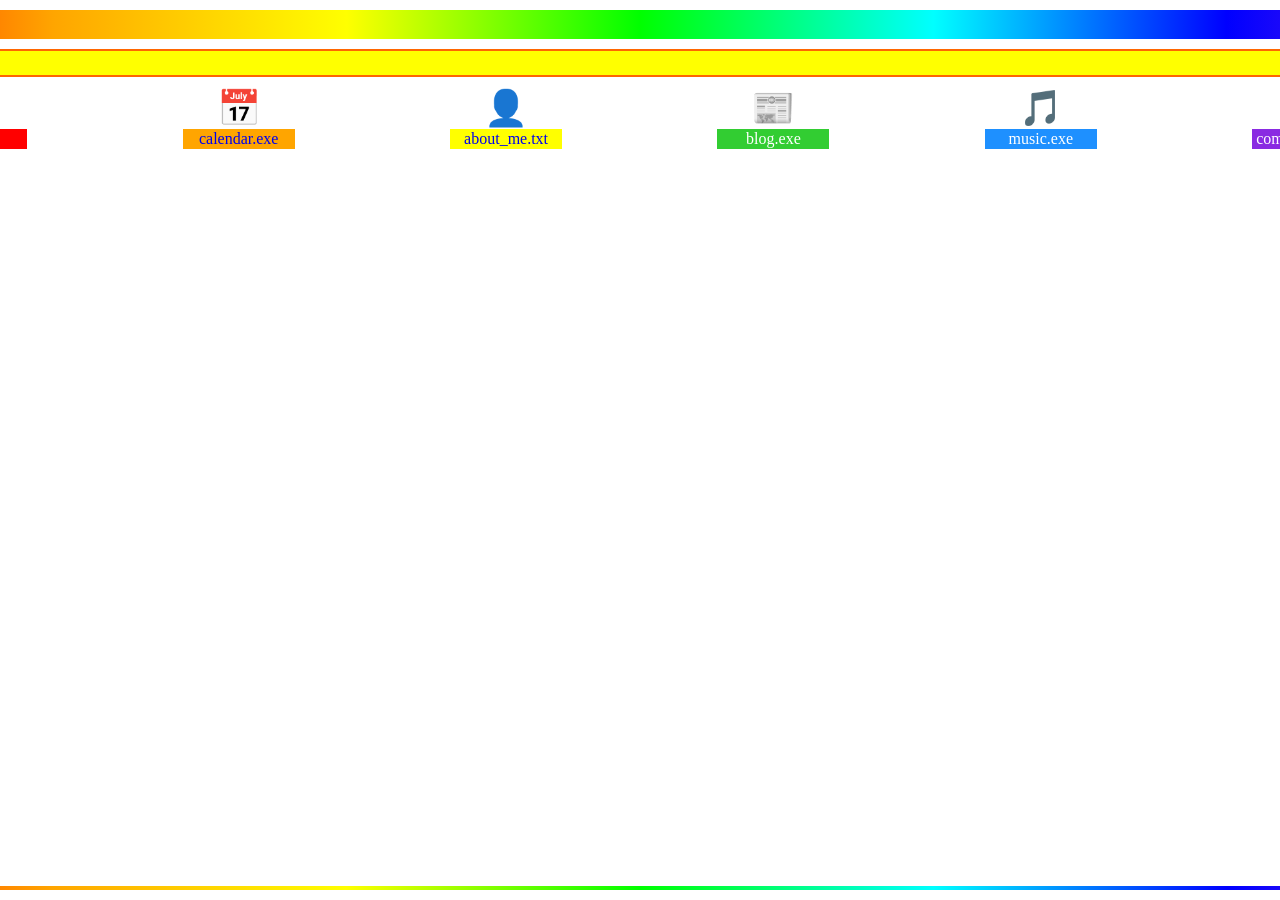
==== commit 3336a467: "CSS" ====
--- a/index.html
+++ b/index.html
@@ -21,108 +21,46 @@
                 <div class="window-close">X</div>
             </div>
 
-            <div class="window-body flex column" style="height: 100%; overflow: hidden;">
-                <marquee behavior="scroll" direction="left" scrollamount="4">Moving inline styles...</marquee>
-                <div class="flex" style="height: 100%; overflow: hidden;">
-                    <div id="desktop-grid">
-                        <a href="javascript:void(0)" class="app flex column"
-                            onclick="toggleWindow('window-chat');playOpen();">
-                            <span class="app-icon">💬</span>
-                            <span class="app-name" style="background: red; color: white;">chat.exe</span>
-                        </a>
-                        <a href="javascript:void(0)" class="app flex column"
-                            onclick="toggleWindow('window-calendar');playOpen();">
-                            <span class="app-icon">📅</span>
-                            <span class="app-name" style="background: orange;">calendar.exe</span>
-                        </a>
-
-                        <a href="javascript:void(0)" class="app flex column"
-                            onclick="toggleWindow('window-about');playOpen();">
-                            <span class="app-icon">👤</span>
-                            <span class="app-name" style="background: yellow;">about_me.txt</span>
-                        </a>
-
-                        <a href="javascript:void(0)" class="app flex column"
-                            onclick="toggleWindow('window-info');playOpen();">
-                            <span class="app-icon">⚙️</span>
-                            <span class="app-name" style="background: limegreen; color: white;">info.sys</span>
-                        </a>
-
-                    </div>
-                    <div id="sidebar" class="flex column">
-                        <div id="latest-post-content" class="window">
-                            <div class="window-title flex">
-                                <span>BLOG</span>
-                                <div class="window-close">X</div>
-                            </div>
-                            <div class="window-popup-content">
-                                <div id="blog-header" class="flex"
-                                    style="align-items: center; gap: 8px; margin-bottom: 8px;">
-                                    <img id="blog-pfp" src="/assets/art/Sugar-3-(Jul-4-2026).png"
-                                        style="width: 35px; height: 35px; border: 2px solid red;">
-                                    <div class="flex column">
-                                        <span style="font-weight: 900;">Sugar0verdosed</span>
-                                        <span id="blog-date" style="font-size: 0.65rem; opacity: 0.7;"></span>
-                                    </div>
-                                </div>
-                                <div id="blog-body">Loading...</div>
-                            </div>
-                        </div>
-
-                        <audio id="audio-engine" src=""></audio>
-
-                        <div id="player-track-title">
-                            TRACK:
-                        </div>
-
-                        <div id="player-track-menu" class="flex" style="gap: 6px; justify-content: center;">
-                            <button onclick="controlAudio('play')"
-                                style="background: cyan; border: 2px outset #00bfff;">►
-                                PLAY</button>
-                            <button onclick="controlAudio('pause')"
-                                style="background: yellow; border: 2px outset #ffd700;">Ⅱ
-                                PAUSE</button>
-                            <button onclick="controlAudio('stop')"
-                                style="background: red; border: 2px outset #ff0000; color: white;">■
-                                STOP</button>
-                        </div>
-
-                        <div id="player-track" class="flex">
-                            <div class="playlist-track"
-                                onclick="playSong('混沌ブギ 初音ミク', '/assets/audio/music/混沌ブギ 初音ミク.mp3')">01. 混沌ブギ 初音ミク</div>
-                            <div class="playlist-track" onclick="playSong('＋♂', '/assets/audio/music/plus-boy.mp3')">02.
-                                ＋♂</div>
-                            <div class="playlist-track"
-                                onclick="playSong('Chiwawa', '/assets/audio/music/Chiwawa.mp3')">03.
-                                BANG BANG BANG</div>
-                            <div class="playlist-track"
-                                onclick="playSong('Chiwawa', '/assets/audio/music/Chiwawa.mp3')">03.
-                                Chiwawa</div>
-                            <div class="playlist-track"
-                                onclick="playSong('Confessions of a Rotten Girl', '/assets/audio/music/Confessions of a Rotten Girl.mp3')">
-                                04.
-                                Confessions of a Rotten Girl</div>
-                            <div class="playlist-track"
-                                onclick="playSong('ELECTRIC WEEKEND ZONE', '/assets/audio/music/ELECTRIC WEEKEND ZONE.mp3')">
-                                05. ELECTRIC WEEKEND ZONE</div>
-                            <div class="playlist-track"
-                                onclick="playSong('Indecent', '/assets/audio/music/Indecent.mp3')">
-                                07. Indecent</div>
-                            <div class="playlist-track"
-                                onclick="playSong('INTERNET ANGEL', '/assets/audio/music/INTERNET ANGEL.mp3')">
-                                08. INTERNET ANGEL</div>
-                            <div class="playlist-track"
-                                onclick="playSong('INTERNET OVERDOSE', '/assets/audio/music/INTERNET OVERDOSE.mp3')">09.
-                                INTERNET OVERDOSE</div>
-                            <div class="playlist-track"
-                                onclick="playSong('Let\'s Go Gambling!', '/assets/audio/music/Let\'s Go Gambling!.mp3')">
-                                10. Let's Go Gambling!</div>
-                        </div>
-                        <div class="flex align-center justify-center">
-                            <img src="/assets/graphics/buttons/Sugar0verdosed.gif" width="88" height="31">
-                        </div>
-                    </div>
-                </div>
+            <div class="window-popup-content flex column" style="height: 100%; overflow: hidden; gap: 10px;">
+                <marquee behavior="scroll" direction="left" scrollamount="4">Updating index.html...</marquee>
+                <div class="flex justify-between" style="flex-direction: row; flex-wrap: wrap; gap: 10px;">
+                    <a href="javascript:void(0)" class="app flex column"
+                        onclick="toggleWindow('window-chat');playOpen();">
+                        <span class="app-icon">💬</span>
+                        <span class="app-name" style="background: red; color: white;">chat.exe</span>
+                    </a>
+                    <a href="javascript:void(0)" class="app flex column"
+                        onclick="toggleWindow('window-calendar');playOpen();">
+                        <span class="app-icon">📅</span>
+                        <span class="app-name" style="background: orange;">calendar.exe</span>
+                    </a>
+
+                    <a href="javascript:void(0)" class="app flex column"
+                        onclick="toggleWindow('window-about');playOpen();">
+                        <span class="app-icon">👤</span>
+                        <span class="app-name" style="background: yellow;">about_me.txt</span>
+                    </a>
+
+                    <!-- Replace your old info/notepad links with these -->
+                    <a href="javascript:void(0)" class="app flex column"
+                        onclick="toggleWindow('window-blog');playOpen();">
+                        <span class="app-icon">📰</span>
+                        <span class="app-name" style="background: limegreen; color: white;">blog.exe</span>
+                    </a>
+
+                    <a href="javascript:void(0)" class="app flex column"
+                        onclick="toggleWindow('window-playlist');playOpen();">
+                        <span class="app-icon">🎵</span>
+                        <span class="app-name" style="background: dodgerblue; color: white;">music.exe</span>
+                    </a>
+
+                    <a href="javascript:void(0)" class="app flex column"
+                        onclick="toggleWindow('window-commissions');playOpen();">
+                        <span class="app-icon">🎨</span>
+                        <span class="app-name" style="background: blueviolet; color: white;">commissions.txt</span>
+                    </a>
+                </div>
+                
             </div>
         </div>
 
@@ -159,7 +97,7 @@
                 <div class="avatar-container" style="text-align: center;">
                     <img id="sugar-avatar" src="/assets/art/Sugar-(Jul-3-2026).gif" alt="[SUGAR-CHAN GRAPHIC]"
                         onclick="handleSugarClick()"
-                        style="max-width: 100%; max-height: 170px; object-fit: cover; cursor: pointer;">
+                        style="max-width: 100%; max-height: 190px; object-fit: cover; cursor: pointer;">
                 </div>
                 <div class="dialogue-text-box" id="dialogue-box">
                     Loading...
@@ -247,33 +185,74 @@
         </div>
     </div>
 
-    <div id="window-info" class="window window-popup hidden flex" style="width: 280px; border: 4px solid limegreen;">
+    <div id="window-blog" class="window window-popup hidden flex" style="width: 350px; border: 4px solid limegreen;">
         <div class="window-title flex" style="background: limegreen;">
-            <span>INFO.SYS</span>
-            <div class="window-close" onclick="toggleWindow('window-info')">X</div>
+            <span>BLOG.EXE</span>
+            <div class="window-close" onclick="toggleWindow('window-blog')">X</div>
+        </div>
+        <div class="window-popup-content" id="blog-posts-container" style="max-height: 400px; overflow-y: auto;">
+            <!-- All blog posts will be injected here -->
+        </div>
+    </div>
+
+    <!-- Add this window code -->
+<div id="window-playlist" class="window window-popup hidden flex" style="width: 300px; border: 4px solid dodgerblue;">
+    <div class="window-title flex" style="background: dodgerblue; color: white;">
+        <span>MUSIC.EXE</span>
+        <div class="window-close" onclick="toggleWindow('window-playlist')">X</div>
+    </div>
+    <div class="window-popup-content flex column" style="gap: 10px;">
+        <audio id="audio-engine" src=""></audio>
+        <div id="player-track-title" style="font-weight: bold;">TRACK: None</div>
+
+        <div id="player-track-menu" class="flex" style="gap: 6px; justify-content: center;">
+            <button onclick="controlAudio('play')" style="background: cyan;">► PLAY</button>
+            <button onclick="controlAudio('pause')" style="background: yellow;">Ⅱ PAUSE</button>
+            <button onclick="controlAudio('stop')" style="background: red; color: white;">■ STOP</button>
+        </div>
+
+        <!-- This container will be filled by JS -->
+        <div id="playlist-container" class="flex column" style="max-height: 250px; overflow-y: auto;"></div>
+    </div>
+</div>
+
+    <div id="window-commissions" class="window window-popup hidden flex"
+        style="width: 450px; border: 4px solid blueviolet;">
+        <div class="window-title flex" style="background: blueviolet; color: white;">
+            <span>COMMISSIONS.EXE</span>
+            <div class="window-close" onclick="toggleWindow('window-commissions')">X</div>
         </div>
         <div class="window-popup-content flex column" style="gap: 10px;">
-            <p><strong>SYSTEM_STATUS:</strong> <span style="color: lime;">RUNNING</span></p>
-            <p><strong>BROWSER:</strong> <span id="sys-browser">Detecting...</span></p>
-            <p><strong>SCREEN:</strong> <span id="sys-res">...</span></p>
-            <p><strong>UPTIME:</strong> <span id="sys-uptime">0s</span></p>
-            <p><strong>CREATED:</strong> July 5, 2026</p>
-            <details>
-                <summary style="cursor: pointer; color: blue;">VIEW TOOLS & CREDITS</summary>
-                <div style="margin-top: 5px; padding-left: 10px;">
-                    <p><strong>Editor:</strong> VS Code</p>
-                    <p><strong>Graphics:</strong> IbisPaint</p>
-                    <p><strong>Host:</strong> GitHub Pages & Neocities</p>
-                    <p><strong>Theme:</strong> Decora-SugarOS V9</p>
-                </div>
-            </details>
-
-            <button onclick="optimizeSystem()"
-                style="width: 100%; margin-top: 10px; cursor: pointer; background: #fff; border: 1px solid limegreen;">
-                [ OPTIMIZE SYSTEM ]
-            </button>
-        </div>
-    </div>
+
+            <div class="comm-banner"
+                style="background: hotpink; color: white; padding: 5px; text-align: center; border: 2px dashed blueviolet; font-weight: bold;">
+                🌈 COMMISSIONS CLOSED! 🌈
+            </div>
+
+            <div class="flex column justify-center align-center">
+                <p style="margin: 0 0 5px 0; font-weight: bold; font-size: 0.9rem;">SLOT STATUS [ 5 / 5 ]</p>
+                <div class="flex" style="gap: 5px;">
+                    <div style="width: 20px; height: 20px; background: limegreen; border: 2px solid white;"></div>
+                    <div style="width: 20px; height: 20px; background: limegreen; border: 2px solid white;"></div>
+                    <div style="width: 20px; height: 20px; background: limegreen; border: 2px solid white;"></div>
+                    <div style="width: 20px; height: 20px; background: limegreen; border: 2px solid white;"></div>
+                    <div style="width: 20px; height: 20px; background: limegreen; border: 2px solid white;"></div>
+                </div>
+            </div>
+
+            <div>
+                ✨ <strong>Specialty:</strong> Colorful palettes that pop! Also pixel art!<br>
+                📩 <strong>How to order:</strong> WIP!
+            </div>
+
+            <a href="mailto:your-email@example.com"
+                style="background: blueviolet; color: white; text-align: center; padding: 8px; text-decoration: none; font-weight: bold; border: 2px outset #a020f0;">
+                [ SEND EMAIL ]
+            </a>
+        </div>
+    </div>
+
+
 
     <script src="script.js"></script>
 </body>
--- a/style.css
+++ b/style.css
@@ -6,7 +6,13 @@
 
 :root {
     --white: white;
+    --black: black;
     --red: red;
+    --orange: orange;
+    --yellow: yellow;
+    --green: limegreen;
+    --blue: blue;
+    --purple: blueviolet;
     --rainbow-gradient: linear-gradient(90deg, red, orange, yellow, lime, cyan, blue, blueviolet);
     --rainbow-gradient-border: linear-gradient(90deg, red, orange, yellow, lime, cyan, blue, blueviolet) 1;
 }
@@ -24,7 +30,7 @@
     display: flex;
     flex-direction: column;
     font-family: 'Main';
-    color: blue;
+    color: var(--blue);
     gap: 15px;
     padding: 10px 0;
 }
@@ -34,7 +40,7 @@
 }
 
 strong {
-    color: red;
+    color: var(--red);
 }
 
 hr {
@@ -63,6 +69,10 @@
     justify-content: center;
 }
 
+.justify-between {
+    justify-content: space-evenly;
+}
+
 .logo {
     word-break: keep-all;
     text-transform: uppercase;
@@ -73,11 +83,9 @@
 }
 
 .desktop {
-    justify-content: center;
-    gap: 15px;
+    gap: 10px;
     flex: 1;
     max-height: 100%;
-    z-index: 1;
 }
 
 #desktop-grid {
@@ -106,7 +114,7 @@
     padding: 0 5px 5px;
     font-weight: bold;
     text-transform: uppercase;
-    text-shadow: 1px 1px blue;
+    text-shadow: 1px 1px var(--blue);
     justify-content: space-between;
     align-items: center;
     cursor: move;
@@ -115,8 +123,8 @@
 
 .window-close {
     background: #ff0055;
-    border: 2px solid white;
-    color: white;
+    border: 2px solid var(--white);
+    color: var(--white);
     width: 20px;
     height: 20px;
     font-size: 0.8rem;
@@ -168,13 +176,13 @@
 
 .dialogue-choice {
     background: lightcyan;
-    border: 2px solid blue;
+    border: 2px solid var(--blue);
     padding: 6px;
     text-align: left;
     font-size: 0.85rem;
     font-family: inherit;
     font-weight: bold;
-    color: blue;
+    color: var(--blue);
     cursor: pointer;
     word-break: break-word;
 }
@@ -182,16 +190,14 @@
 .dialogue-choice:hover {
     -webkit-text-fill-color: unset;
     background: #00ff66;
-    color: white !important;
+    color: var(--white) !important;
     border-color: limegreen;
 }
 
-/* MAIN COLUMN TAKES ALL REMAINING SPACE */
 .main-content {
-    flex: 0.9;
-}
-
-/* --- BREAKCORE ELEMENTS --- */
+    flex: 1;
+}
+
 marquee {
     background: #ffff00;
     border: 2px solid #ff6600;
@@ -237,7 +243,7 @@
 
 .button-link:hover {
     background: #ffcc00;
-    color: white;
+    color: var(--white);
 }
 
 /* --- HIGH VELOCITY ANIMATIONS --- */
@@ -298,7 +304,6 @@
     flex: 1;
 }
 
-/* Labels styled exactly like the handwriting style in your drawing */
 .meter-label {
     text-align: center;
     font-weight: 900;
@@ -306,14 +311,11 @@
     letter-spacing: 1px;
 }
 
-/* Outer hollow box from image_ad1be5.png */
 .pixel-bar-container {
     width: 100%;
     height: 24px;
     background: #ffffff;
-    /* White hollow background */
     border: 3px solid blue;
-    /* Sharp dark border instead of pure black */
     position: relative;
     padding: 1px;
 }
@@ -335,8 +337,8 @@
 
 .window-close,
 .window-maximize {
-    border: 2px solid white;
-    color: white;
+    border: 2px solid var(--white);
+    color: var(--white);
     width: 20px;
     height: 20px;
     display: flex;
@@ -346,21 +348,17 @@
     font-weight: bold;
     cursor: pointer;
     user-select: none;
-    /* Prevents text selection highlighting when double clicking */
-}
-
-/* Close is hot pink */
+}
+
 .window-close {
     background: #ff0055;
 }
 
-/* Maximize is cyan to match the retro Sugar OS look! */
 .window-maximize {
     text-shadow: 1px -2px blue;
     background: red;
 }
 
-/* Optional: Add a little hover effect to make them feel interactive */
 .window-close:hover,
 .window-maximize:hover {
     background: cyan;
@@ -370,7 +368,7 @@
     position: absolute;
     top: 15%;
     left: 15%;
-    outline: 2px solid white;
+    outline: 2px solid var(--white);
     min-height: 280px;
     box-shadow: 10px 10px 3px rgba(0, 0, 0, 0.3);
     z-index: 100;
@@ -378,7 +376,7 @@
 
 .window-popup-content {
     padding: 10px;
-    background: white;
+    background: var(--white);
 }
 
 button {
@@ -389,66 +387,63 @@
 button:hover {
     border-style: inset !important;
     background: #00ff66 !important;
-    color: white !important;
+    color: var(--white) !important;
     border-color: limegreen !important;
 }
 
-/* Base text color for tracks */
 .playlist-track {
     padding: 4px;
-    border-bottom: 1px dashed cyan;
-    cursor: pointer;
-}
-
-/* Loop rainbow colors sequentially */
-.playlist-track:nth-child(7n+1) {
-    color: #ff4136;
-}
-
-/* Red */
-.playlist-track:nth-child(7n+2) {
-    color: #ff851b;
-}
-
-/* Orange */
-.playlist-track:nth-child(7n+3) {
-    color: #ffdc00;
-}
-
-/* Yellow */
-.playlist-track:nth-child(7n+4) {
-    color: #2ecc40;
-}
-
-/* Green */
-.playlist-track:nth-child(7n+5) {
-    color: #0074d9;
-}
-
-/* Blue */
-.playlist-track:nth-child(7n+6) {
-    color: #b10dc9;
-}
-
-.playlist-track:nth-child(7n+7) {
-    color: #7401e0;
+    border-bottom: 1px solid cyan;
+    cursor: pointer;
+}
+
+.playlist-track:nth-child(6n+1) {
+    color: red;
+    border-color: red;
+}
+
+.playlist-track:nth-child(6n+2) {
+    color: orange;
+    border-color: orange;
+}
+
+.playlist-track:nth-child(6n+3) {
+    color: gold;
+    border-color: gold;
+}
+
+.playlist-track:nth-child(6n+4) {
+    color: limegreen;
+    border-color: limegreen;
+}
+
+.playlist-track:nth-child(6n+5) {
+    color: dodgerblue;
+    border-color: dodgerblue;
+}
+
+.playlist-track:nth-child(6n+6) {
+    color: blueviolet;
+    border-color: blueviolet;
 }
 
 .playlist-track:hover {
     background: #00ff66 !important;
-    color: white !important;
+    color: var(--white) !important;
     border-color: limegreen !important;
 }
 
 .app {
     align-items: center;
     text-decoration: none;
+    height: fit-content;
+    min-width: 112px;
 }
 
 .app:hover,
 .app:hover span {
     background: #00ff66 !important;
-    color: white !important;
+    color: var(--white) !important;
     border-color: limegreen !important;
 }
 
@@ -457,21 +452,19 @@
 }
 
 .app-name {
+    text-align: center;
+    width: 100%;
     padding: 1px 4px;
-    font-weight: bold;
 }
 
 #sidebar {
-    padding: 0 10px;
-    width: 30%;
+    flex: 0.25;
     gap: 10px;
 }
 
 #player-track-title {
-    background: white;
-    padding: 6px;
+    padding: 5px;
     text-align: center;
-    font-size: 0.8rem;
     border: 2px inset cyan;
 }
 
@@ -483,18 +476,12 @@
     flex: 1;
     font-weight: bold;
     cursor: pointer;
-    padding: 4px;
-}
-
-#player-track {
-    background: #fff;
-    flex-direction: column;
-    border: 2px inset cyan;
+    padding: 5px;
 }
 
 .tab-btn {
     background: red;
-    color: white;
+    color: var(--white);
     border: 2px inset #000;
     cursor: pointer;
     font-weight: bold;
@@ -502,6 +489,7 @@
 }
 
 #sugar {
+    z-index: -1;
     pointer-events: none;
     max-height: 100%;
     margin: 0 -100px;
@@ -512,7 +500,7 @@
     padding: 10px;
     background: #ffffcc;
     position: relative;
-    color: blue;
+    color: var(--blue);
     quotes: "\201C""\201D";
     opacity: 0.6;
 }
@@ -553,12 +541,12 @@
 
 #calendarGrid div.today {
     background: red;
-    color: white;
+    color: var(--white);
 }
 
 #calendarGrid div.event-day {
     background: hotpink;
-    color: white;
+    color: var(--white);
     font-weight: bold;
 }
 
@@ -566,7 +554,7 @@
 .has-tooltip {
     position: relative;
     cursor: help;
-    border-bottom: 2px dotted blue;
+    border-bottom: 2px dotted var(--blue);
 }
 
 /* The actual tooltip box */
@@ -577,10 +565,10 @@
     gap: 10px;
     visibility: hidden;
     width: 200px;
-    background-color: white;
+    background-color: var(--white);
     text-align: center;
     padding: 5px;
-    border: 2px solid blue;
+    border: 2px solid var(--blue);
     position: absolute;
     z-index: 999;
     bottom: 125%; 
@@ -592,6 +580,53 @@
     visibility: visible;
 }
 
+/* Custom Commissions Style */
+#window-commissions {
+    z-index: 100;
+    box-shadow: 5px 5px 0px rgba(138, 43, 226, 0.5);
+}
+
+.comm-card {
+    transition: transform 0.2s;
+}
+
+.comm-card:hover {
+    transform: rotate(-3deg) scale(1.05);
+    background: #fff0ff !important;
+}
+
+/* Add a sparkle effect to the banner */
+.comm-banner {
+    background: red !important;
+    animation: rainbow 3s infinite;
+}
+
+@keyframes rainbow {
+    0% { background: hotpink; }
+    33% { background: cyan; }
+    66% { background: yellow; }
+    100% { background: hotpink; }
+}
+
+.andy-mode {
+    background-image: url('/assets/graphics/backgrounds/andy.jpg');
+    background-size: contain;
+    --white: #0d1632;
+    --blue: white;
+}
+
+.andy-mode .window {
+    border-color: red !important;
+}
+
+.andy-mode .window-title {
+    background: blue !important;
+}
+
+.andy-mode #sugar {
+    visibility: hidden;
+}
+
 @media (max-width: 768px) {
     /* Stack your main desktop layout */
     .desktop {
